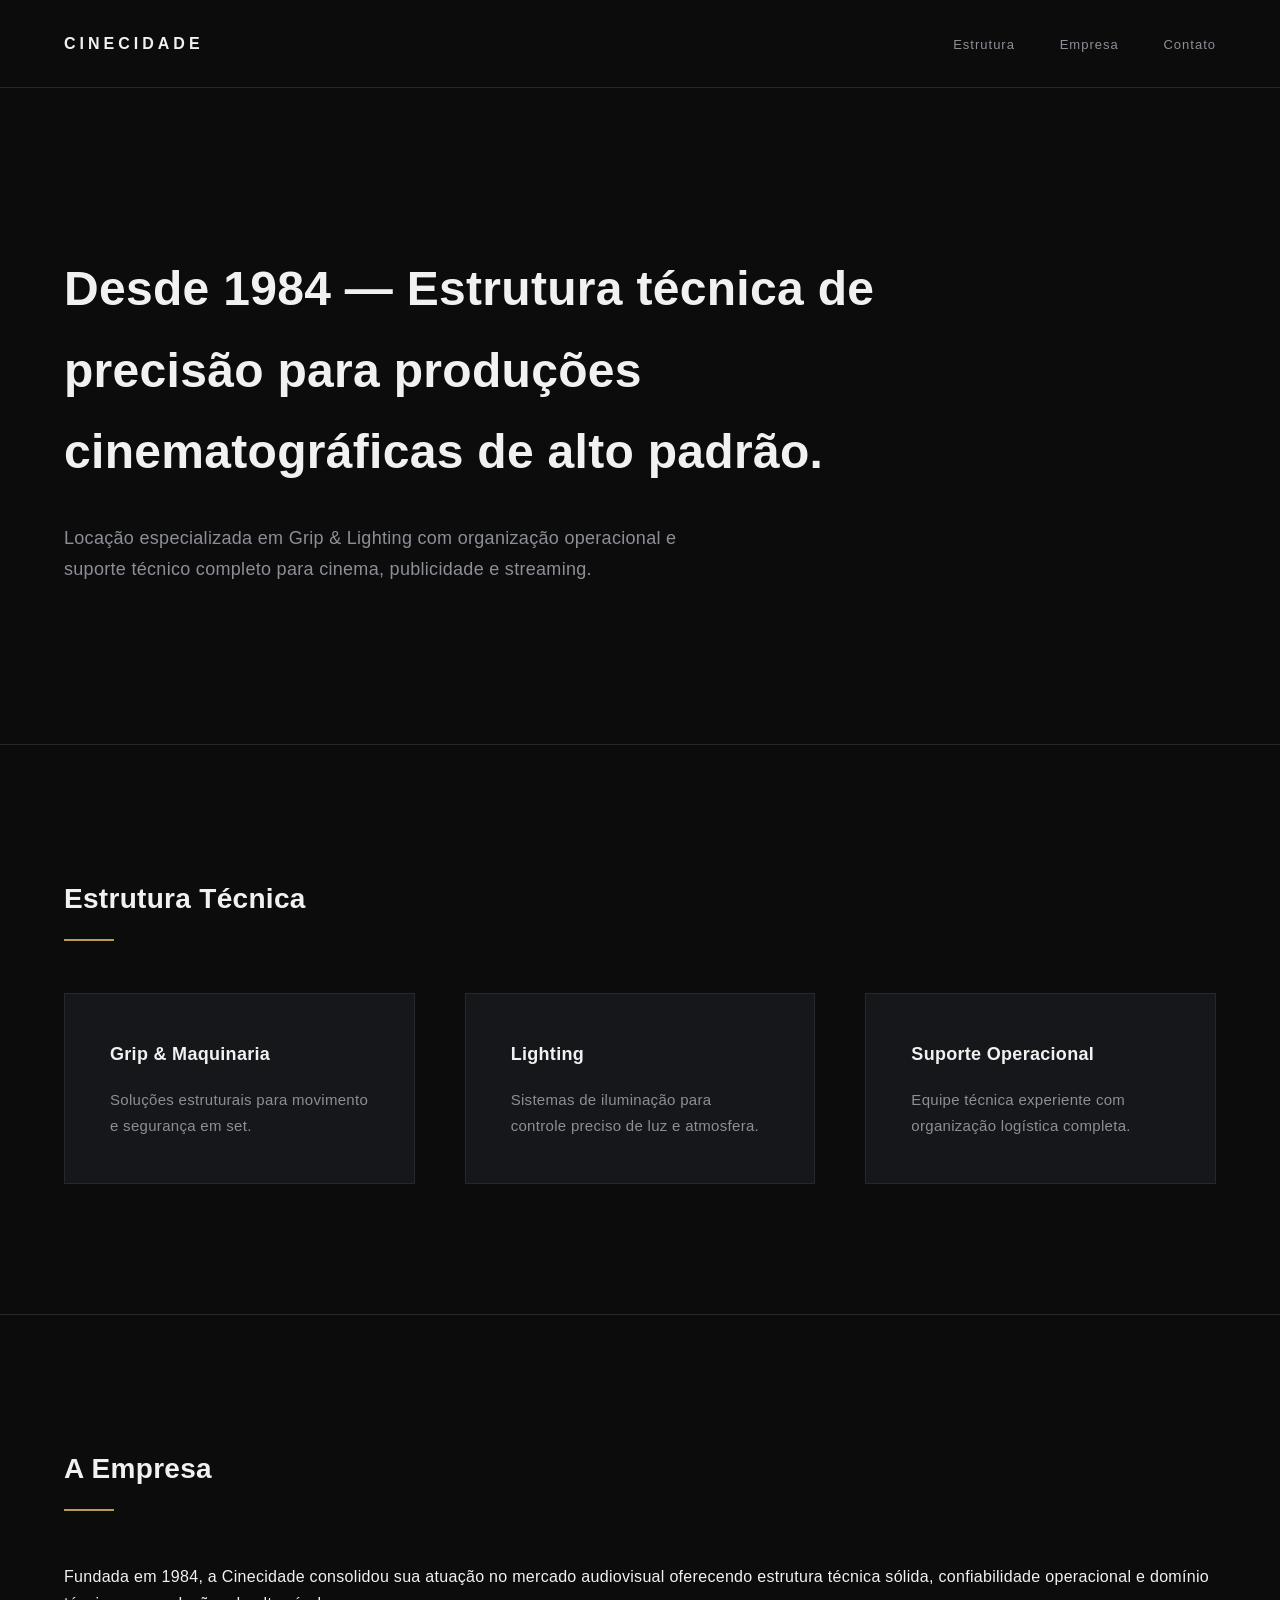
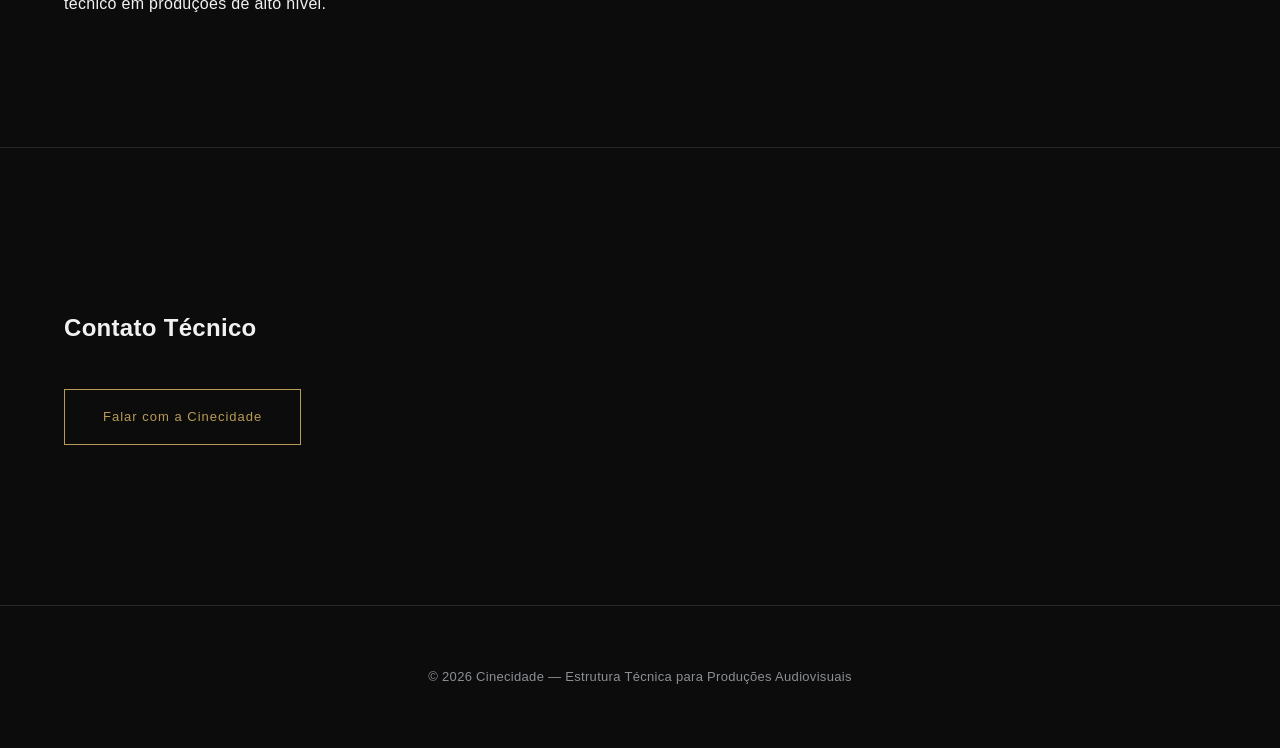
==== index.html @ c1cdcf71 "Update index.html" ====
<!DOCTYPE html>
<html lang="pt-br">
<head>
<meta charset="UTF-8">
<meta name="viewport" content="width=device-width, initial-scale=1.0">
<title>Cinecidade — Estrutura Técnica desde 1984</title>

<link href="https://fonts.googleapis.com/css2?family=Manrope:wght@300;400;600;700&display=swap" rel="stylesheet">
<link rel="stylesheet" href="assets/css/main.css">
</head>

<body>

<header class="header">
    <div class="container header-inner">
        <div class="logo">CINECIDADE</div>
        <nav class="nav">
            <a href="#estrutura">Estrutura</a>
            <a href="#empresa">Empresa</a>
            <a href="#contato">Contato</a>
        </nav>
    </div>
</header>

<section class="hero">
    <div class="container">
        <h1>
            Desde 1984 — Estrutura técnica de precisão
            para produções cinematográficas de alto padrão.
        </h1>
        <p>
            Locação especializada em Grip & Lighting com organização operacional
            e suporte técnico completo para cinema, publicidade e streaming.
        </p>
    </div>
</section>

<section id="estrutura" class="section">
    <div class="container">
        <h2 class="section-title">Estrutura Técnica</h2>

        <div class="grid">
            <div class="card">
                <h3>Grip & Maquinaria</h3>
                <p>Soluções estruturais para movimento e segurança em set.</p>
            </div>

            <div class="card">
                <h3>Lighting</h3>
                <p>Sistemas de iluminação para controle preciso de luz e atmosfera.</p>
            </div>

            <div class="card">
                <h3>Suporte Operacional</h3>
                <p>Equipe técnica experiente com organização logística completa.</p>
            </div>
        </div>
    </div>
</section>

<section id="empresa" class="section">
    <div class="container">
        <h2 class="section-title">A Empresa</h2>
        <p class="text-block">
            Fundada em 1984, a Cinecidade consolidou sua atuação no mercado audiovisual
            oferecendo estrutura técnica sólida, confiabilidade operacional e domínio
            técnico em produções de alto nível.
        </p>
    </div>
</section>

<section id="contato" class="section cta">
    <div class="container">
        <h2>Contato Técnico</h2>
        <a href="https://wa.me/5511971230331" target="_blank" class="button">
            Falar com a Cinecidade
        </a>
    </div>
</section>

<footer class="footer">
    <div class="container">
        © 2026 Cinecidade — Estrutura Técnica para Produções Audiovisuais
    </div>
</footer>

</body>
</html>
---- assets/css/main.css ----
:root{
    --black:#0c0c0d;
    --charcoal:#16171a;
    --graphite:#26282d;
    --white:#f1f1f1;
    --muted:#8c8f96;
    --accent:#b89c54;
}

*{
    margin:0;
    padding:0;
    box-sizing:border-box;
}

body{
    font-family: Arial, sans-serif;
    background:var(--black);
    color:var(--white);
    line-height:1.7;
    letter-spacing:0.3px;
}

.container{
    width:90%;
    max-width:1200px;
    margin:auto;
}

.header{
    border-bottom:1px solid var(--graphite);
    padding:30px 0;
    background:var(--black);
}

.header-inner{
    display:flex;
    justify-content:space-between;
    align-items:center;
}

.logo{
    font-weight:bold;
    letter-spacing:4px;
    font-size:16px;
}

.nav a{
    color:var(--muted);
    text-decoration:none;
    margin-left:40px;
    font-size:13px;
    letter-spacing:1px;
    transition:0.3s;
}

.nav a:hover{
    color:var(--white);
}

.hero{
    padding:160px 0;
    border-bottom:1px solid var(--graphite);
}

.hero h1{
    font-size:48px;
    font-weight:600;
    max-width:900px;
}

.hero p{
    margin-top:30px;
    color:var(--muted);
    font-size:18px;
    max-width:650px;
}

.section{
    padding:130px 0;
    border-bottom:1px solid var(--graphite);
}

.section-title{
    font-size:28px;
    font-weight:600;
    margin-bottom:70px;
    position:relative;
}

.section-title:after{
    content:"";
    width:50px;
    height:2px;
    background:var(--accent);
    position:absolute;
    bottom:-18px;
    left:0;
}

.grid{
    display:grid;
    gap:50px;
}

@media(min-width:900px){
    .grid{
        grid-template-columns:repeat(3,1fr);
    }
}

.card{
    background:var(--charcoal);
    padding:45px;
    border:1px solid var(--graphite);
    transition:0.3s;
}

.card:hover{
    border-color:var(--accent);
}

.card h3{
    margin-bottom:18px;
    font-size:18px;
}

.card p{
    color:var(--muted);
    font-size:15px;
}

.cta{
    padding:160px 0;
}

.button{
    display:inline-block;
    margin-top:40px;
    padding:16px 38px;
    border:1px solid var(--accent);
    color:var(--accent);
    text-decoration:none;
    font-size:13px;
    letter-spacing:1px;
    transition:0.3s;
}

.button:hover{
    background:var(--accent);
    color:#000;
}

.footer{
    padding:60px 0;
    text-align:center;
    color:var(--muted);
    font-size:13px;
}
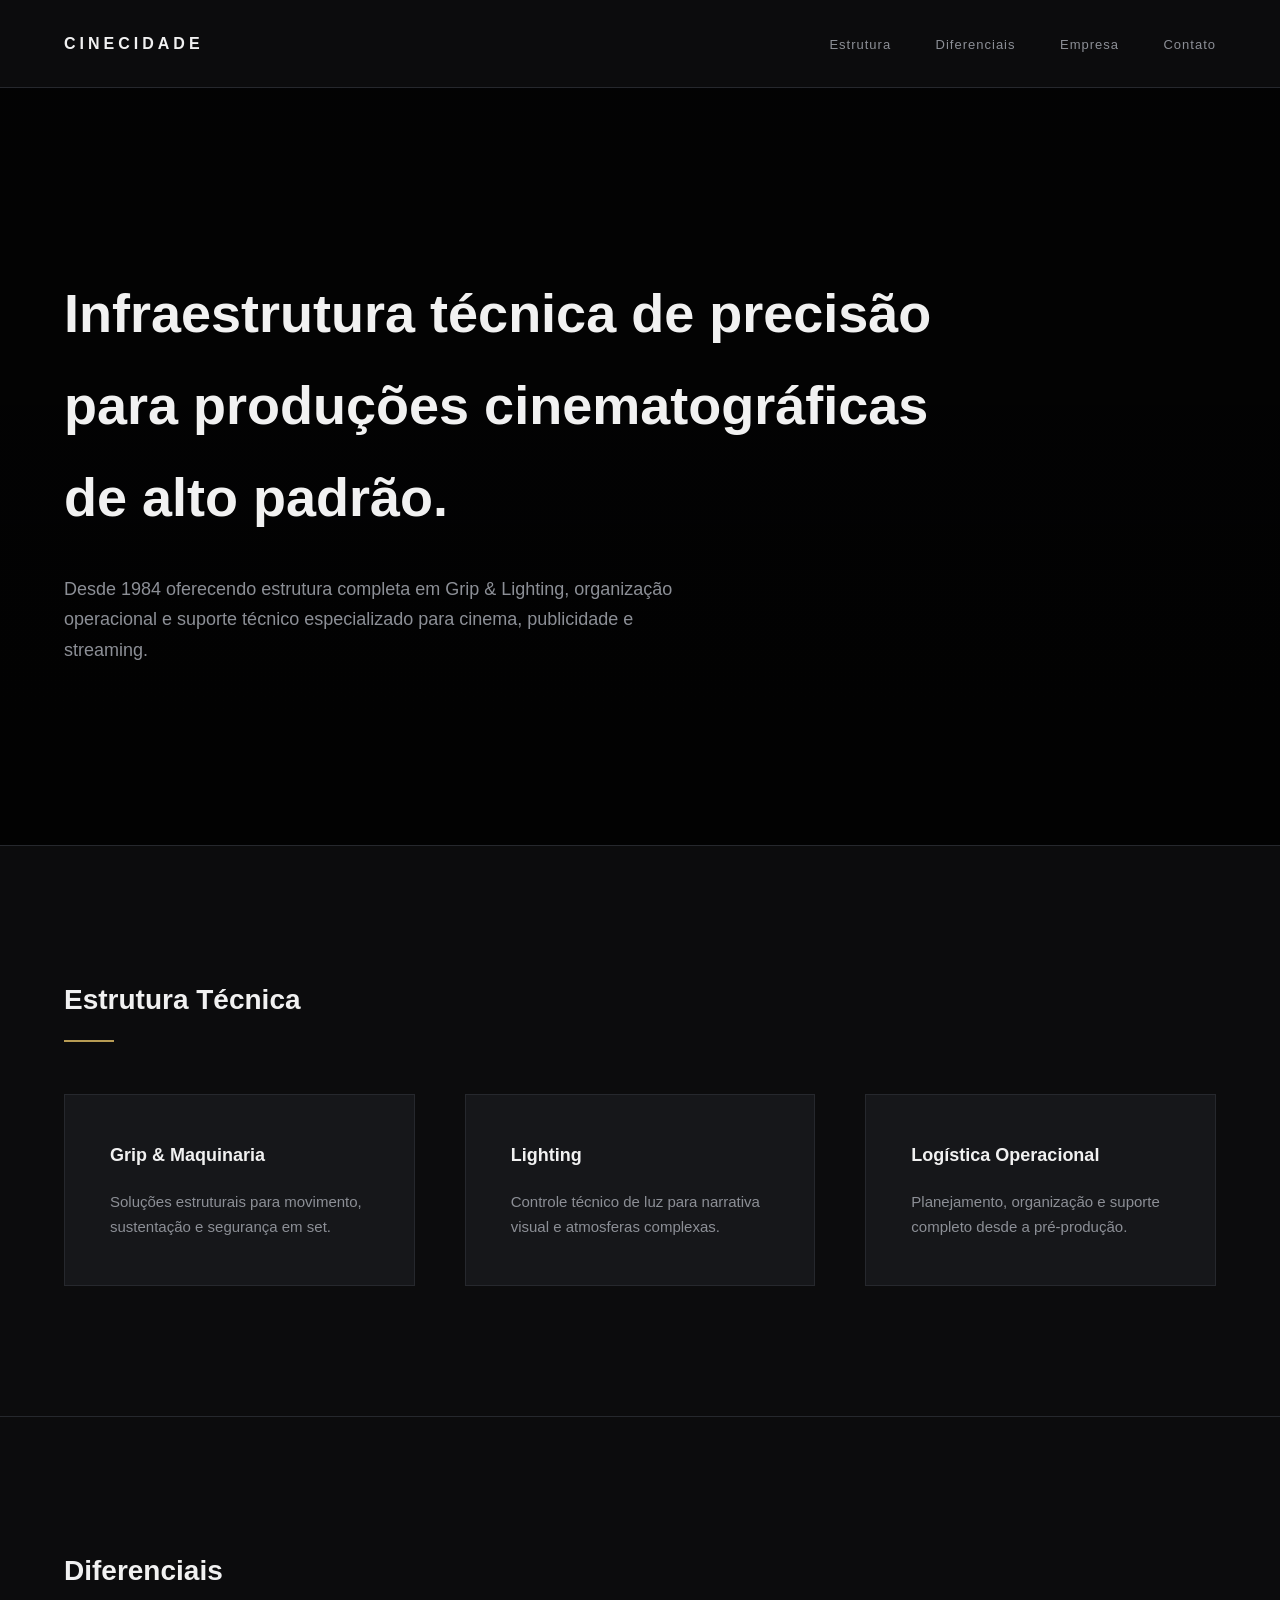
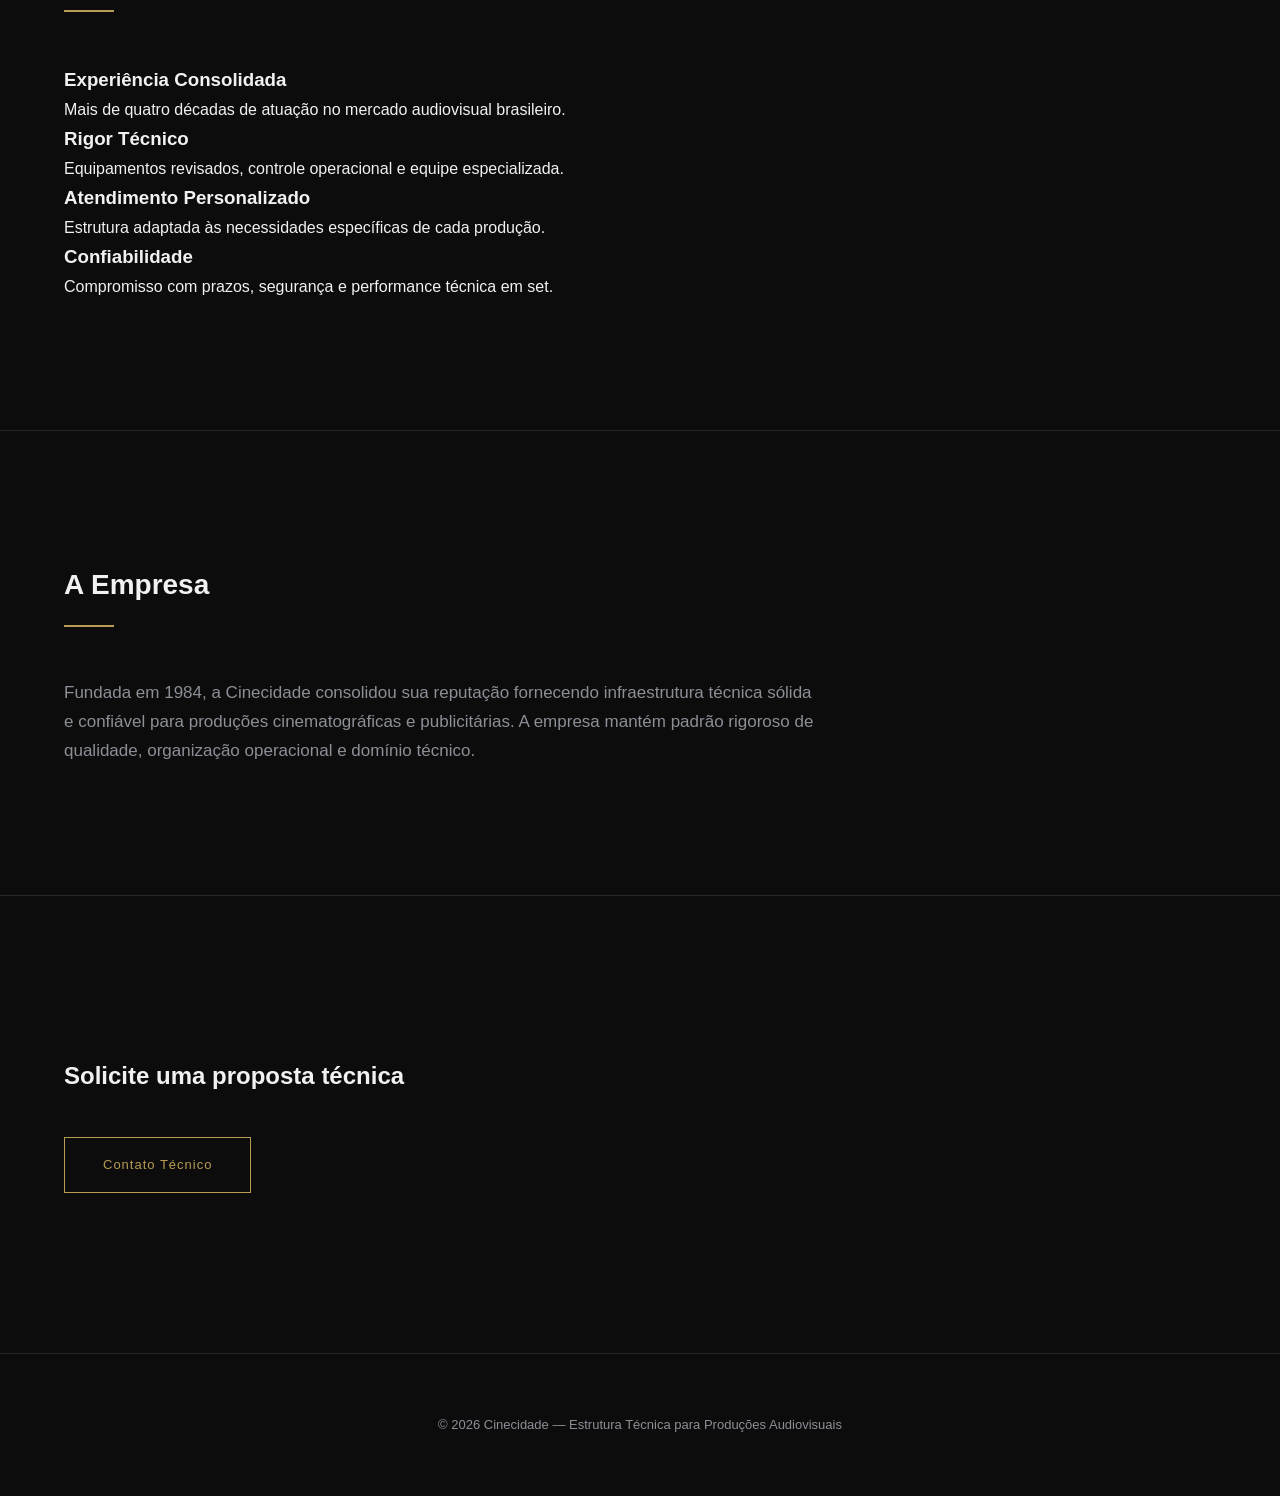
==== commit c8331622: "Update index.html" ====
--- a/index.html
+++ b/index.html
@@ -16,6 +16,7 @@
         <div class="logo">CINECIDADE</div>
         <nav class="nav">
             <a href="#estrutura">Estrutura</a>
+            <a href="#diferenciais">Diferenciais</a>
             <a href="#empresa">Empresa</a>
             <a href="#contato">Contato</a>
         </nav>
@@ -23,14 +24,16 @@
 </header>
 
 <section class="hero">
-    <div class="container">
+    <div class="container hero-content">
         <h1>
-            Desde 1984 — Estrutura técnica de precisão
-            para produções cinematográficas de alto padrão.
+            Infraestrutura técnica de precisão para
+            produções cinematográficas de alto padrão.
         </h1>
+
         <p>
-            Locação especializada em Grip & Lighting com organização operacional
-            e suporte técnico completo para cinema, publicidade e streaming.
+            Desde 1984 oferecendo estrutura completa em Grip & Lighting,
+            organização operacional e suporte técnico especializado
+            para cinema, publicidade e streaming.
         </p>
     </div>
 </section>
@@ -42,17 +45,45 @@
         <div class="grid">
             <div class="card">
                 <h3>Grip & Maquinaria</h3>
-                <p>Soluções estruturais para movimento e segurança em set.</p>
+                <p>Soluções estruturais para movimento, sustentação e segurança em set.</p>
             </div>
 
             <div class="card">
                 <h3>Lighting</h3>
-                <p>Sistemas de iluminação para controle preciso de luz e atmosfera.</p>
+                <p>Controle técnico de luz para narrativa visual e atmosferas complexas.</p>
             </div>
 
             <div class="card">
-                <h3>Suporte Operacional</h3>
-                <p>Equipe técnica experiente com organização logística completa.</p>
+                <h3>Logística Operacional</h3>
+                <p>Planejamento, organização e suporte completo desde a pré-produção.</p>
+            </div>
+        </div>
+    </div>
+</section>
+
+<section id="diferenciais" class="section dark-section">
+    <div class="container">
+        <h2 class="section-title">Diferenciais</h2>
+
+        <div class="grid-2">
+            <div>
+                <h3>Experiência Consolidada</h3>
+                <p>Mais de quatro décadas de atuação no mercado audiovisual brasileiro.</p>
+            </div>
+
+            <div>
+                <h3>Rigor Técnico</h3>
+                <p>Equipamentos revisados, controle operacional e equipe especializada.</p>
+            </div>
+
+            <div>
+                <h3>Atendimento Personalizado</h3>
+                <p>Estrutura adaptada às necessidades específicas de cada produção.</p>
+            </div>
+
+            <div>
+                <h3>Confiabilidade</h3>
+                <p>Compromisso com prazos, segurança e performance técnica em set.</p>
             </div>
         </div>
     </div>
@@ -61,19 +92,22 @@
 <section id="empresa" class="section">
     <div class="container">
         <h2 class="section-title">A Empresa</h2>
+
         <p class="text-block">
-            Fundada em 1984, a Cinecidade consolidou sua atuação no mercado audiovisual
-            oferecendo estrutura técnica sólida, confiabilidade operacional e domínio
-            técnico em produções de alto nível.
+            Fundada em 1984, a Cinecidade consolidou sua reputação
+            fornecendo infraestrutura técnica sólida e confiável
+            para produções cinematográficas e publicitárias.
+            A empresa mantém padrão rigoroso de qualidade,
+            organização operacional e domínio técnico.
         </p>
     </div>
 </section>
 
 <section id="contato" class="section cta">
     <div class="container">
-        <h2>Contato Técnico</h2>
+        <h2>Solicite uma proposta técnica</h2>
         <a href="https://wa.me/5511971230331" target="_blank" class="button">
-            Falar com a Cinecidade
+            Contato Técnico
         </a>
     </div>
 </section>
--- a/assets/css/main.css
+++ b/assets/css/main.css
@@ -14,11 +14,10 @@
 }
 
 body{
-    font-family: Arial, sans-serif;
+    font-family: 'Manrope', sans-serif;
     background:var(--black);
     color:var(--white);
     line-height:1.7;
-    letter-spacing:0.3px;
 }
 
 .container{
@@ -30,7 +29,6 @@
 .header{
     border-bottom:1px solid var(--graphite);
     padding:30px 0;
-    background:var(--black);
 }
 
 .header-inner{
@@ -40,7 +38,7 @@
 }
 
 .logo{
-    font-weight:bold;
+    font-weight:700;
     letter-spacing:4px;
     font-size:16px;
 }
@@ -59,12 +57,13 @@
 }
 
 .hero{
-    padding:160px 0;
+    padding:180px 0;
     border-bottom:1px solid var(--graphite);
+    background: linear-gradient(rgba(0,0,0,0.75), rgba(0,0,0,0.85));
 }
 
 .hero h1{
-    font-size:48px;
+    font-size:54px;
     font-weight:600;
     max-width:900px;
 }
@@ -130,6 +129,12 @@
     font-size:15px;
 }
 
+.text-block{
+    max-width:750px;
+    font-size:17px;
+    color:var(--muted);
+}
+
 .cta{
     padding:160px 0;
 }
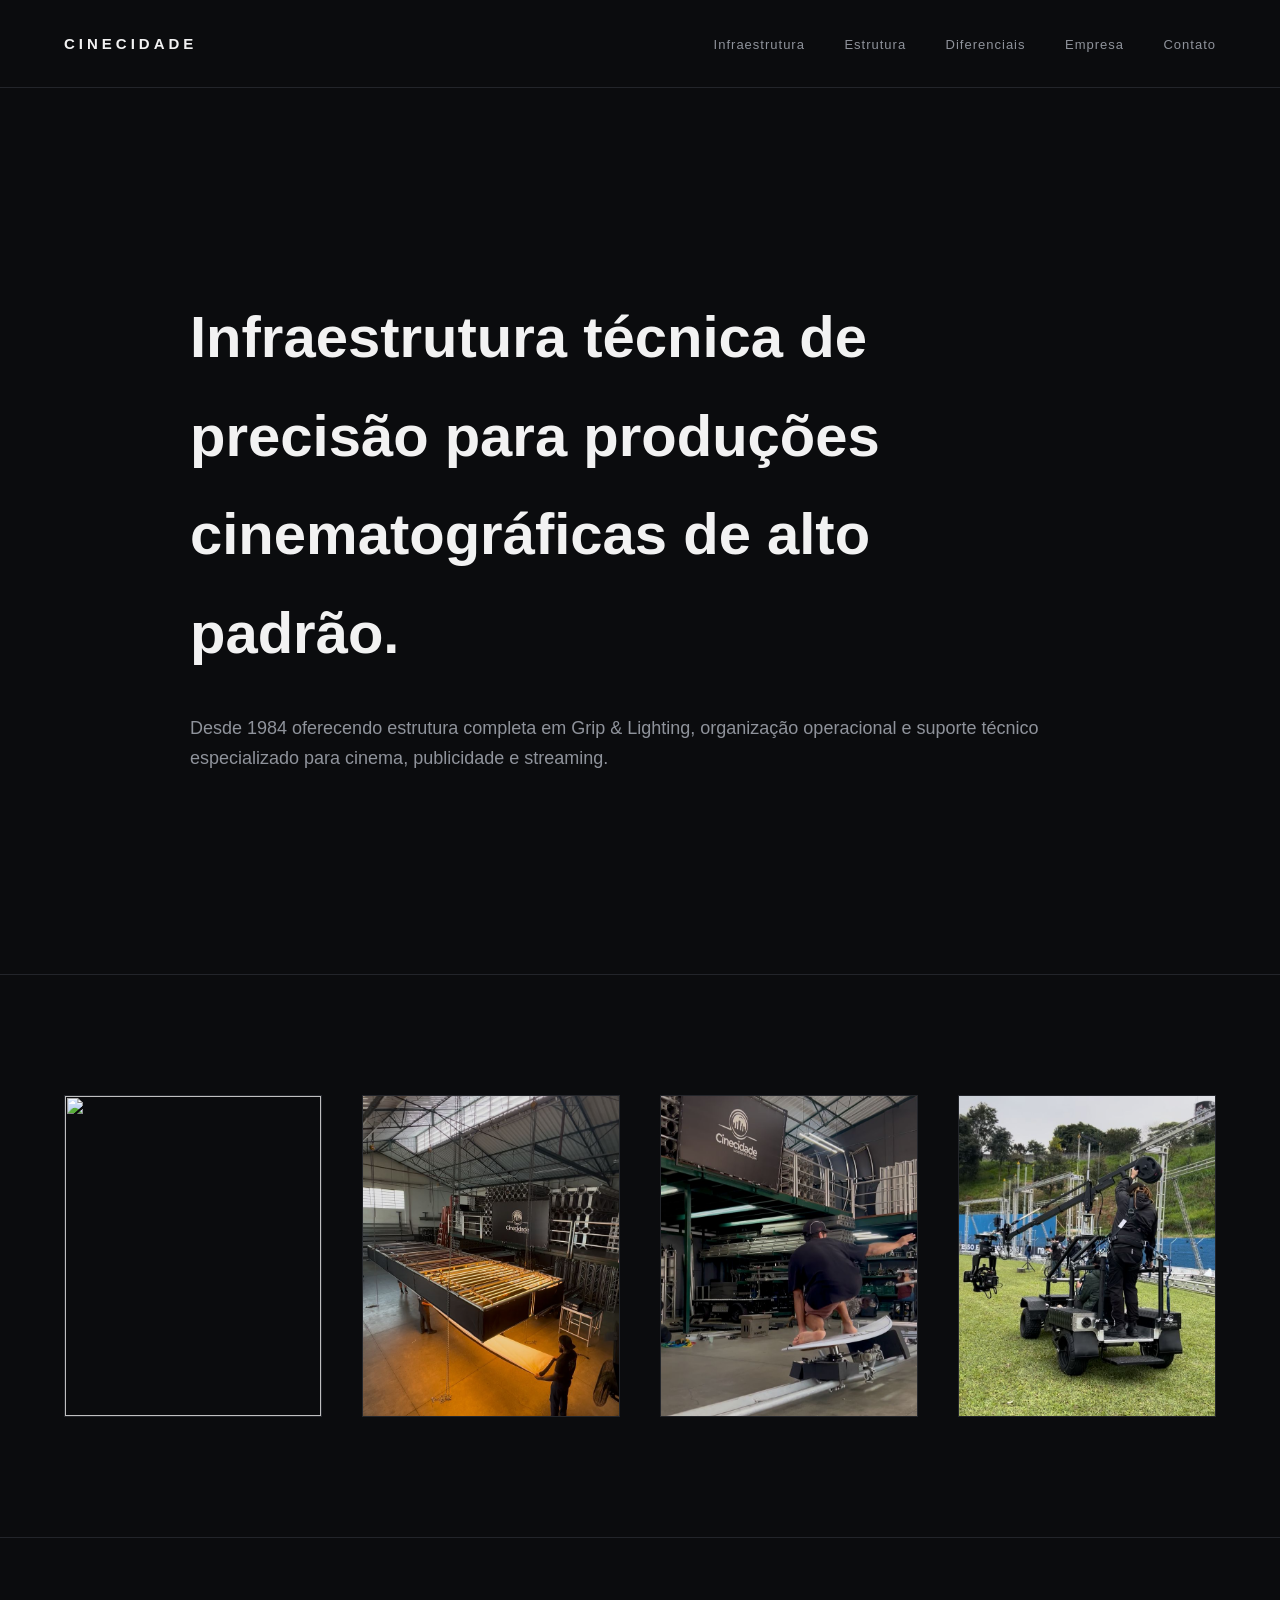
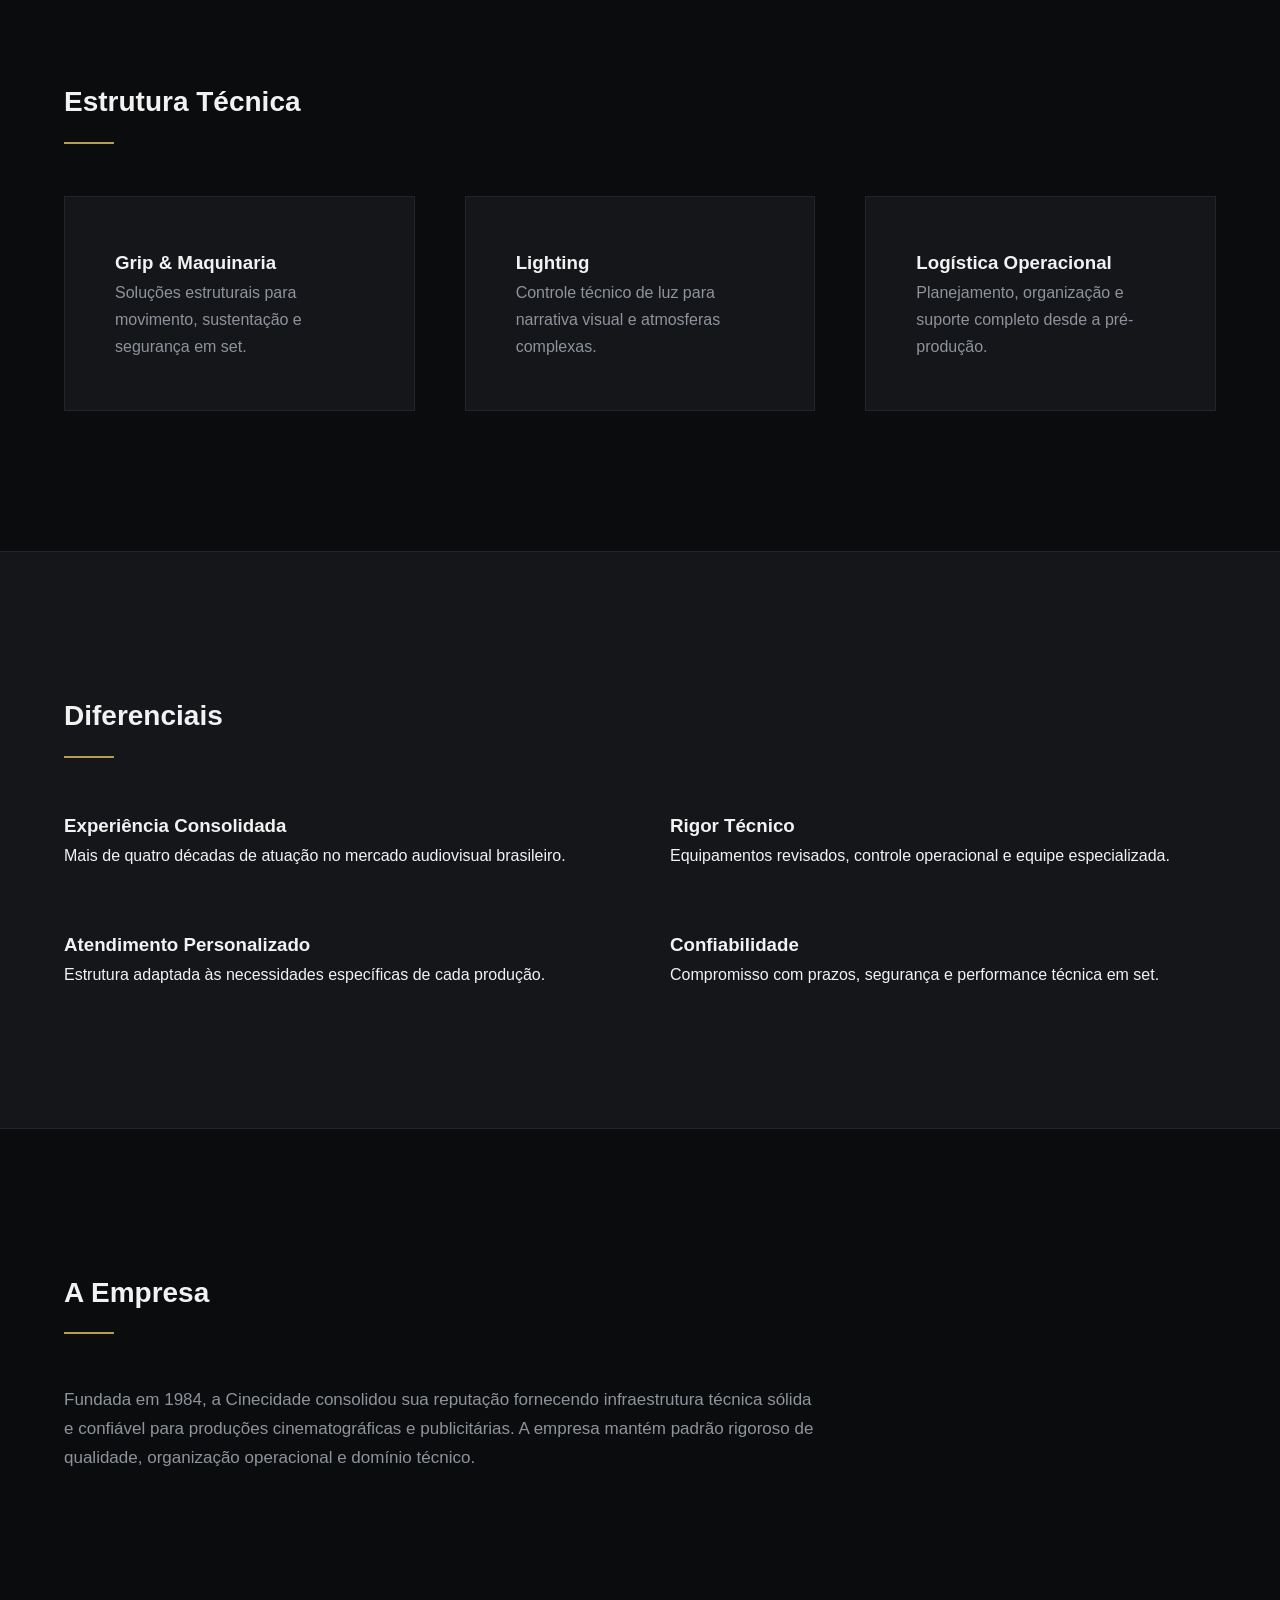
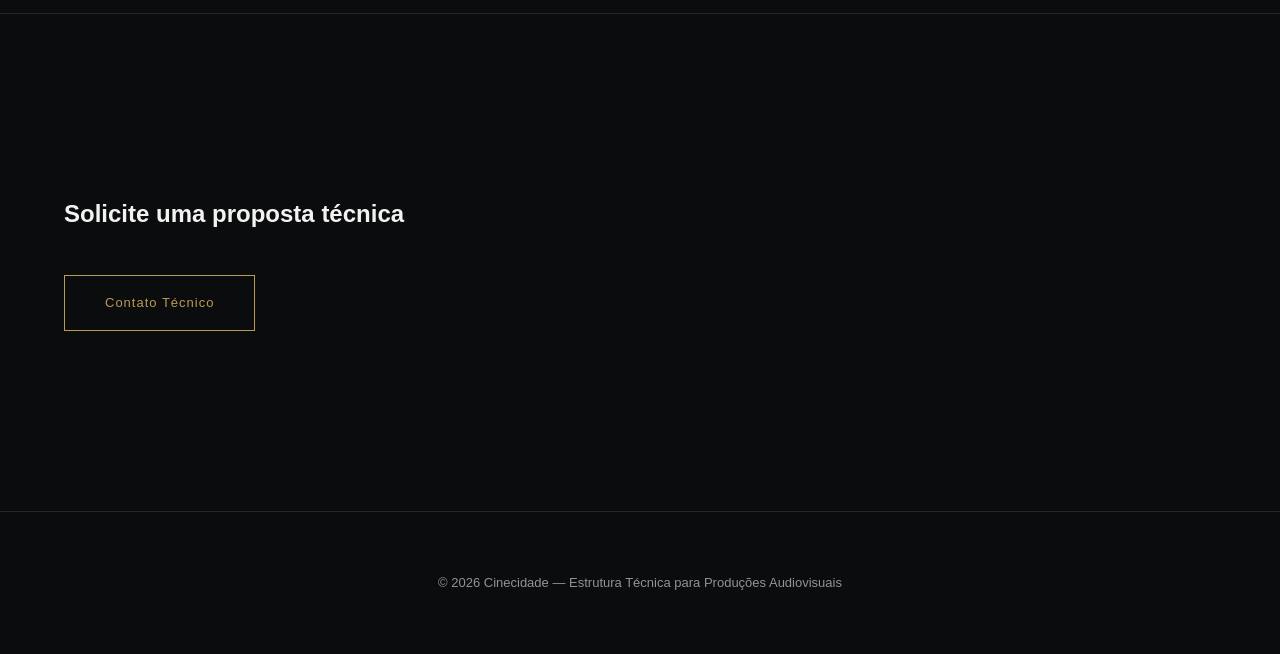
==== commit 12c2dc13: "Update index.html" ====
--- a/index.html
+++ b/index.html
@@ -15,6 +15,7 @@
     <div class="container header-inner">
         <div class="logo">CINECIDADE</div>
         <nav class="nav">
+            <a href="#infraestrutura">Infraestrutura</a>
             <a href="#estrutura">Estrutura</a>
             <a href="#diferenciais">Diferenciais</a>
             <a href="#empresa">Empresa</a>
@@ -35,6 +36,28 @@
             organização operacional e suporte técnico especializado
             para cinema, publicidade e streaming.
         </p>
+    </div>
+</section>
+
+<section id="infraestrutura" class="image-section">
+    <div class="container image-grid">
+
+        <div class="image-card">
+            <img src="assets/images/projeto-01.jpg" alt="">
+        </div>
+
+        <div class="image-card">
+            <img src="assets/images/projeto-02.jpg" alt="">
+        </div>
+
+        <div class="image-card">
+            <img src="assets/images/projeto-03.jpg" alt="">
+        </div>
+
+        <div class="image-card">
+            <img src="assets/images/projeto-04.jpg" alt="">
+        </div>
+
     </div>
 </section>
 
--- a/assets/css/main.css
+++ b/assets/css/main.css
@@ -1,9 +1,9 @@
 :root{
-    --black:#0c0c0d;
-    --charcoal:#16171a;
-    --graphite:#26282d;
-    --white:#f1f1f1;
-    --muted:#8c8f96;
+    --black:#0b0c0e;
+    --charcoal:#14161a;
+    --graphite:#23252a;
+    --white:#f2f2f2;
+    --muted:#8f939b;
     --accent:#b89c54;
 }
 
@@ -22,9 +22,11 @@
 
 .container{
     width:90%;
-    max-width:1200px;
+    max-width:1300px;
     margin:auto;
 }
+
+/* HEADER */
 
 .header{
     border-bottom:1px solid var(--graphite);
@@ -40,13 +42,13 @@
 .logo{
     font-weight:700;
     letter-spacing:4px;
-    font-size:16px;
+    font-size:15px;
 }
 
 .nav a{
     color:var(--muted);
     text-decoration:none;
-    margin-left:40px;
+    margin-left:35px;
     font-size:13px;
     letter-spacing:1px;
     transition:0.3s;
@@ -56,28 +58,72 @@
     color:var(--white);
 }
 
+/* HERO */
+
 .hero{
-    padding:180px 0;
-    border-bottom:1px solid var(--graphite);
-    background: linear-gradient(rgba(0,0,0,0.75), rgba(0,0,0,0.85));
+    padding:200px 0;
+    border-bottom:1px solid var(--graphite);
+}
+
+.hero-content{
+    max-width:900px;
 }
 
 .hero h1{
-    font-size:54px;
+    font-size:58px;
     font-weight:600;
-    max-width:900px;
 }
 
 .hero p{
     margin-top:30px;
     color:var(--muted);
     font-size:18px;
-    max-width:650px;
-}
+}
+
+/* IMAGENS */
+
+.image-section{
+    padding:120px 0;
+    border-bottom:1px solid var(--graphite);
+}
+
+.image-grid{
+    display:grid;
+    gap:40px;
+}
+
+@media(min-width:900px){
+    .image-grid{
+        grid-template-columns:repeat(4,1fr);
+    }
+}
+
+.image-card{
+    overflow:hidden;
+    border:1px solid var(--graphite);
+    aspect-ratio:4 / 5;
+}
+
+.image-card img{
+    width:100%;
+    height:100%;
+    object-fit:cover;
+    transition:0.5s;
+}
+
+.image-card:hover img{
+    transform:scale(1.03);
+}
+
+/* SEÇÕES */
 
 .section{
-    padding:130px 0;
-    border-bottom:1px solid var(--graphite);
+    padding:140px 0;
+    border-bottom:1px solid var(--graphite);
+}
+
+.dark-section{
+    background:var(--charcoal);
 }
 
 .section-title{
@@ -108,9 +154,20 @@
     }
 }
 
+.grid-2{
+    display:grid;
+    gap:60px;
+}
+
+@media(min-width:900px){
+    .grid-2{
+        grid-template-columns:repeat(2,1fr);
+    }
+}
+
 .card{
     background:var(--charcoal);
-    padding:45px;
+    padding:50px;
     border:1px solid var(--graphite);
     transition:0.3s;
 }
@@ -119,14 +176,8 @@
     border-color:var(--accent);
 }
 
-.card h3{
-    margin-bottom:18px;
-    font-size:18px;
-}
-
 .card p{
     color:var(--muted);
-    font-size:15px;
 }
 
 .text-block{
@@ -136,13 +187,13 @@
 }
 
 .cta{
-    padding:160px 0;
+    padding:180px 0;
 }
 
 .button{
     display:inline-block;
     margin-top:40px;
-    padding:16px 38px;
+    padding:16px 40px;
     border:1px solid var(--accent);
     color:var(--accent);
     text-decoration:none;
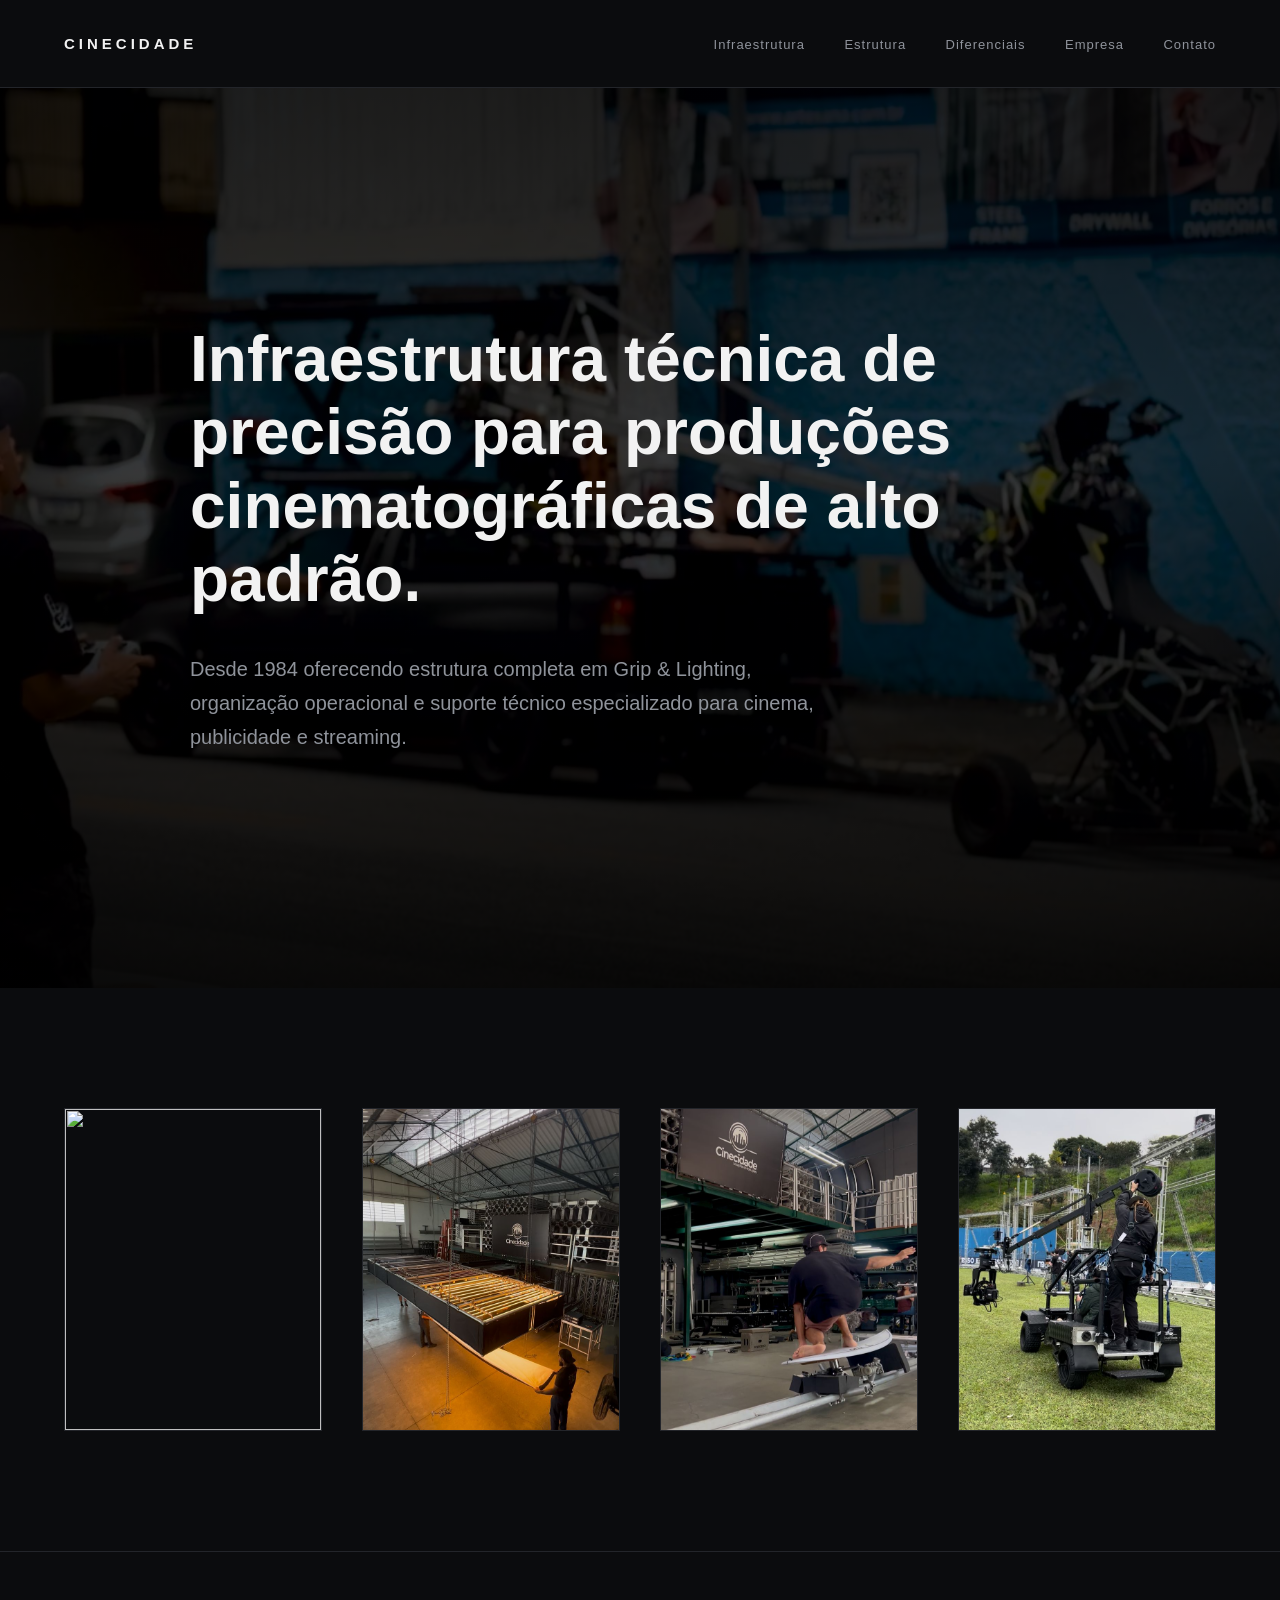
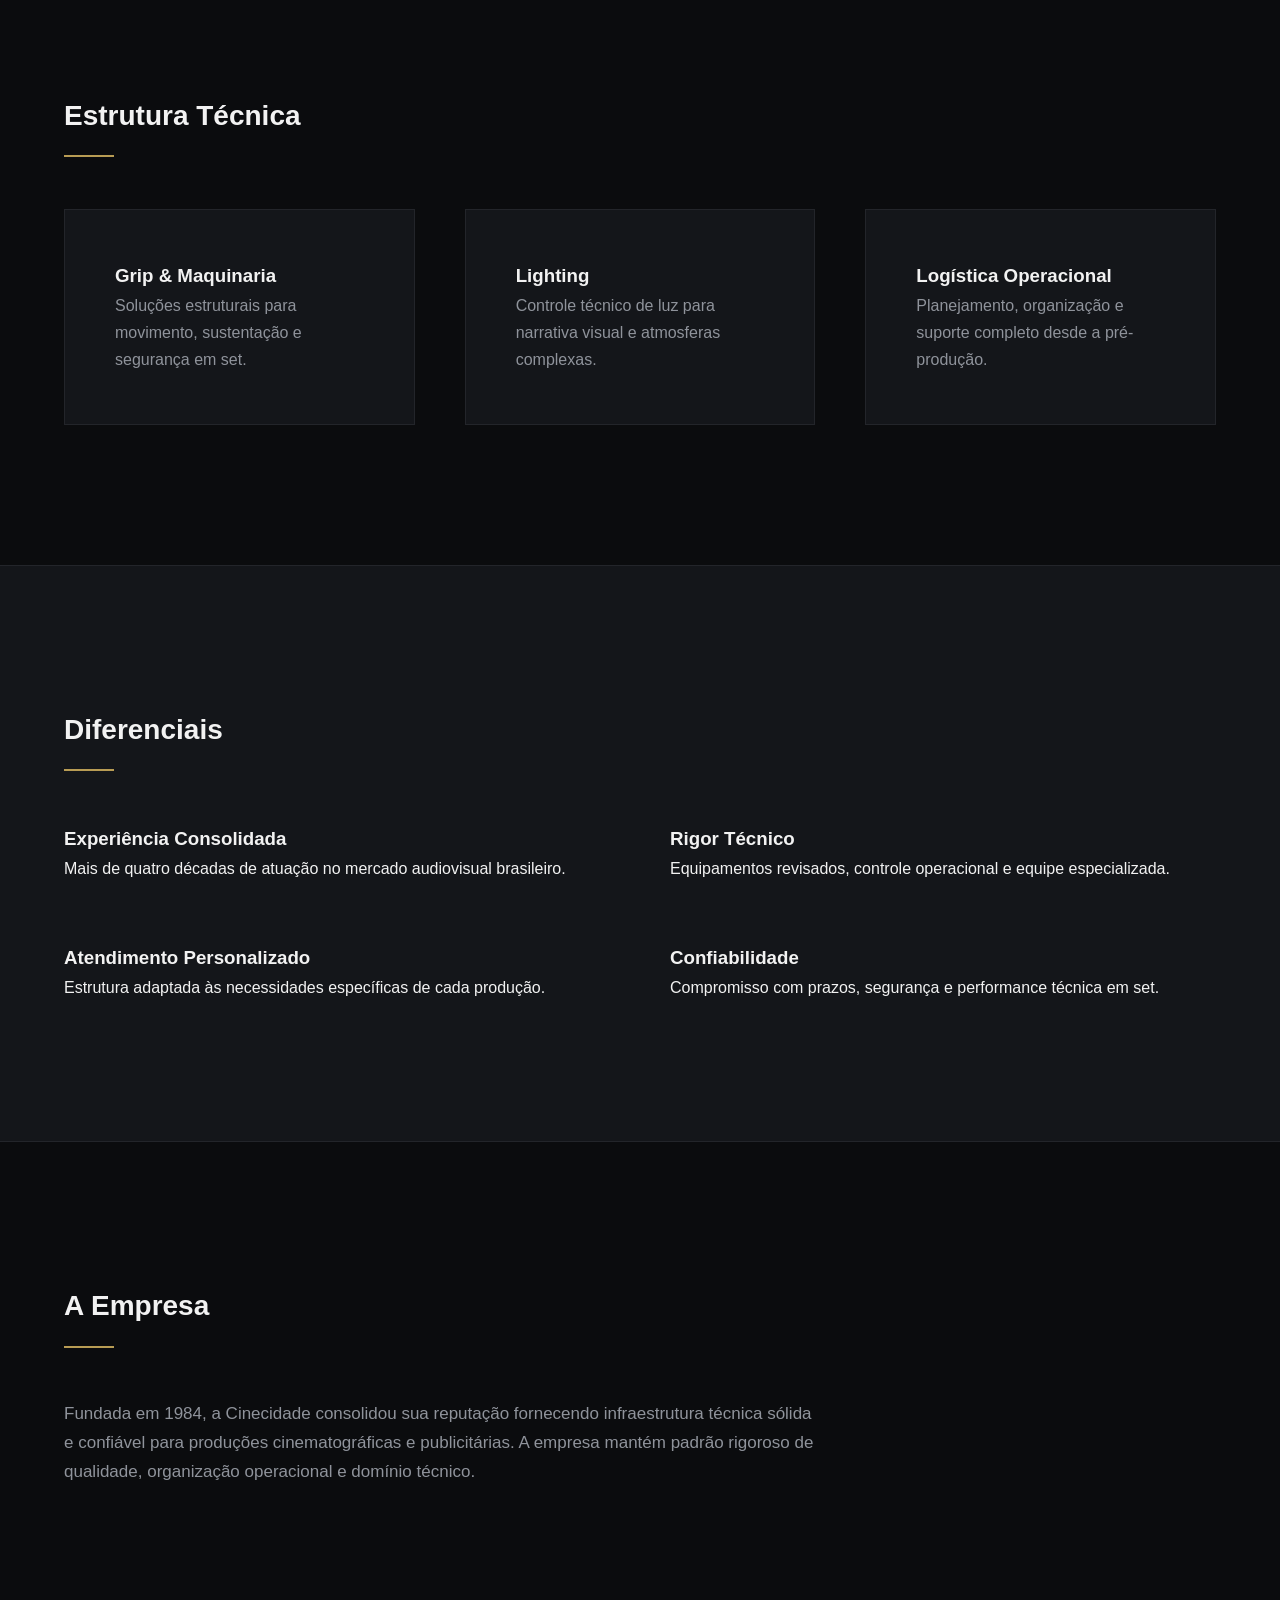
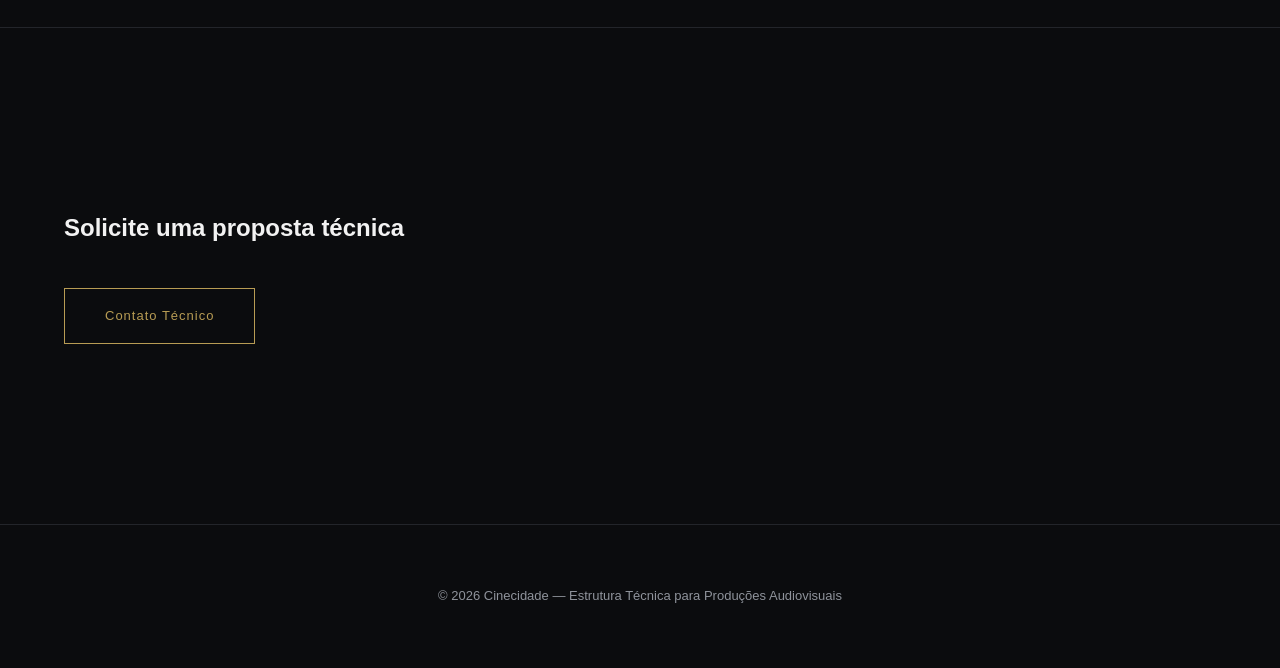
==== commit 882588ab: "Update index.html" ====
--- a/index.html
+++ b/index.html
@@ -25,6 +25,8 @@
 </header>
 
 <section class="hero">
+    <div class="hero-overlay"></div>
+
     <div class="container hero-content">
         <h1>
             Infraestrutura técnica de precisão para
--- a/assets/css/main.css
+++ b/assets/css/main.css
@@ -26,8 +26,6 @@
     margin:auto;
 }
 
-/* HEADER */
-
 .header{
     border-bottom:1px solid var(--graphite);
     padding:30px 0;
@@ -58,29 +56,43 @@
     color:var(--white);
 }
 
-/* HERO */
-
 .hero{
-    padding:200px 0;
-    border-bottom:1px solid var(--graphite);
+    position:relative;
+    height:100vh;
+    display:flex;
+    align-items:center;
+    background:url("../images/hero-bg.jpg") center center / cover no-repeat;
+}
+
+.hero-overlay{
+    position:absolute;
+    inset:0;
+    background:linear-gradient(
+        to bottom,
+        rgba(0,0,0,0.85) 0%,
+        rgba(0,0,0,0.75) 40%,
+        rgba(0,0,0,0.95) 100%
+    );
 }
 
 .hero-content{
+    position:relative;
     max-width:900px;
+    z-index:2;
 }
 
 .hero h1{
-    font-size:58px;
+    font-size:64px;
     font-weight:600;
+    line-height:1.15;
 }
 
 .hero p{
-    margin-top:30px;
-    color:var(--muted);
-    font-size:18px;
-}
-
-/* IMAGENS */
+    margin-top:35px;
+    color:var(--muted);
+    font-size:20px;
+    max-width:650px;
+}
 
 .image-section{
     padding:120px 0;
@@ -114,8 +126,6 @@
 .image-card:hover img{
     transform:scale(1.03);
 }
-
-/* SEÇÕES */
 
 .section{
     padding:140px 0;
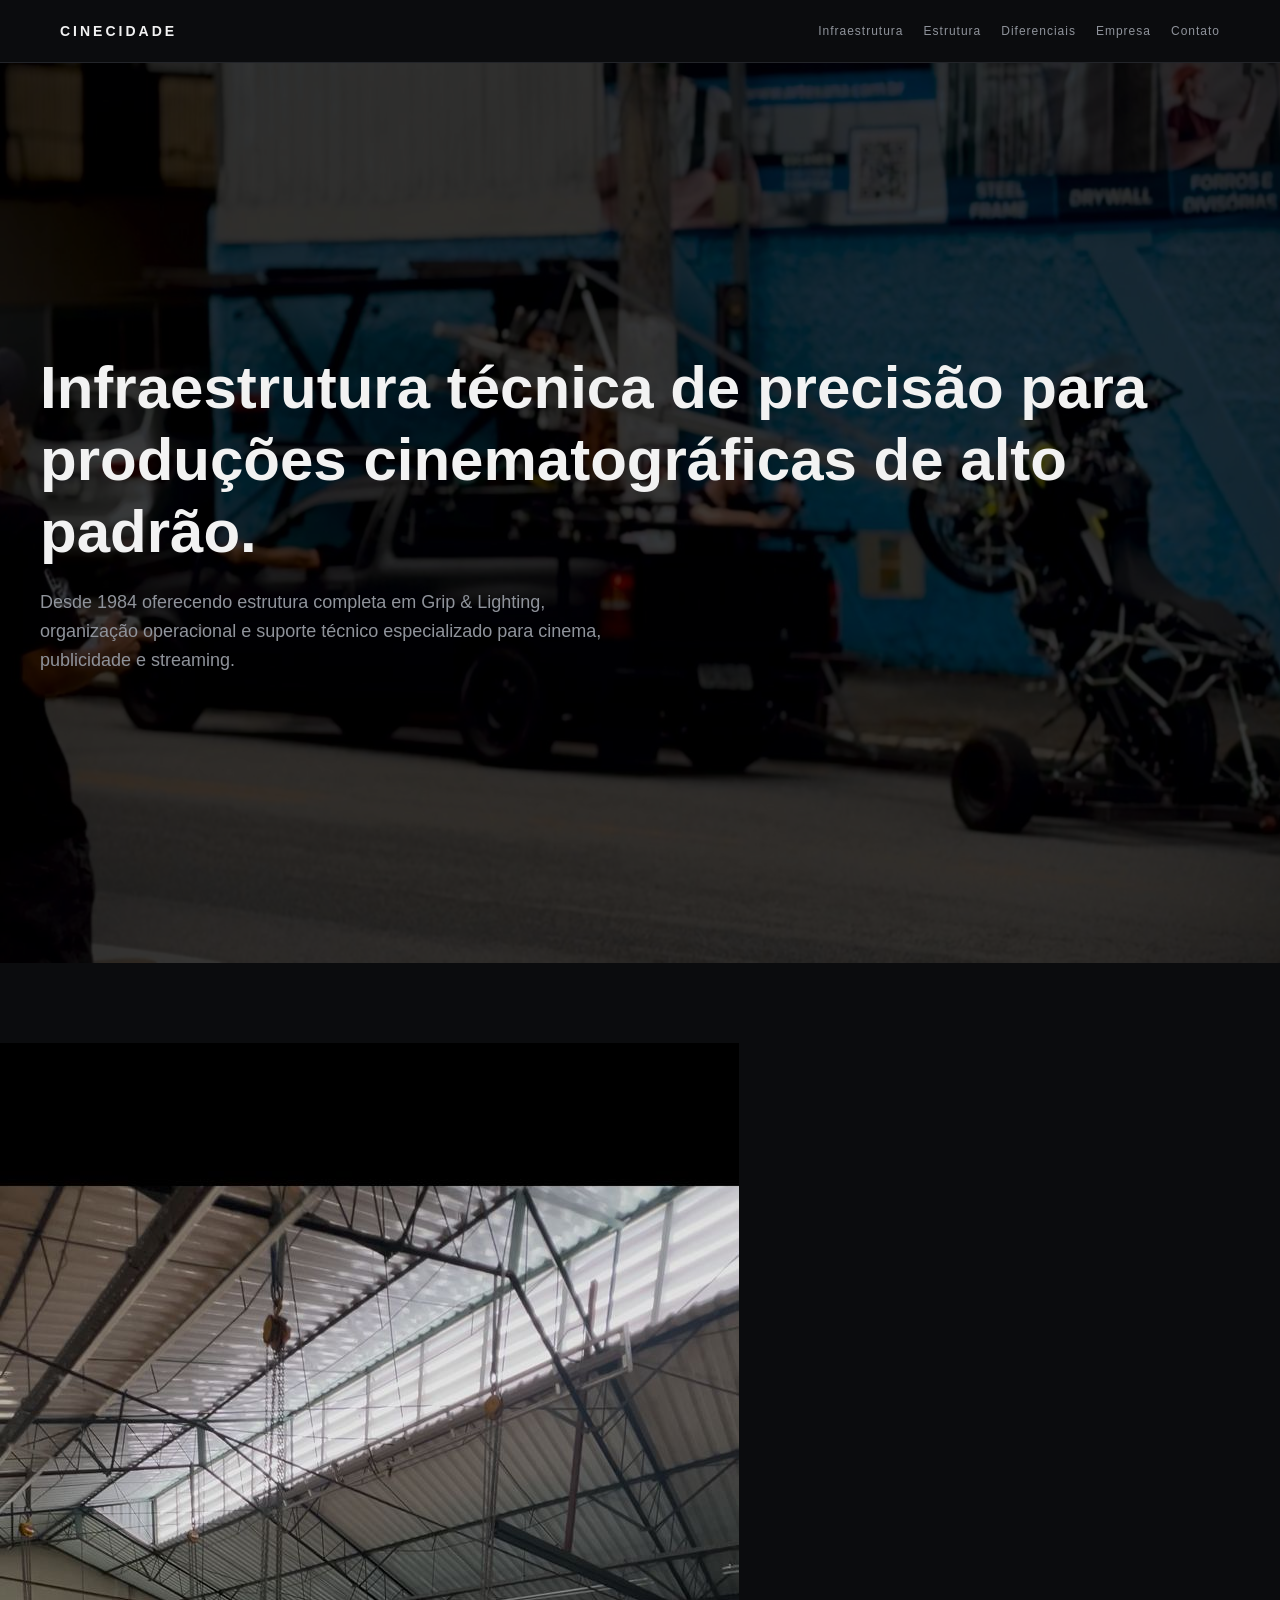
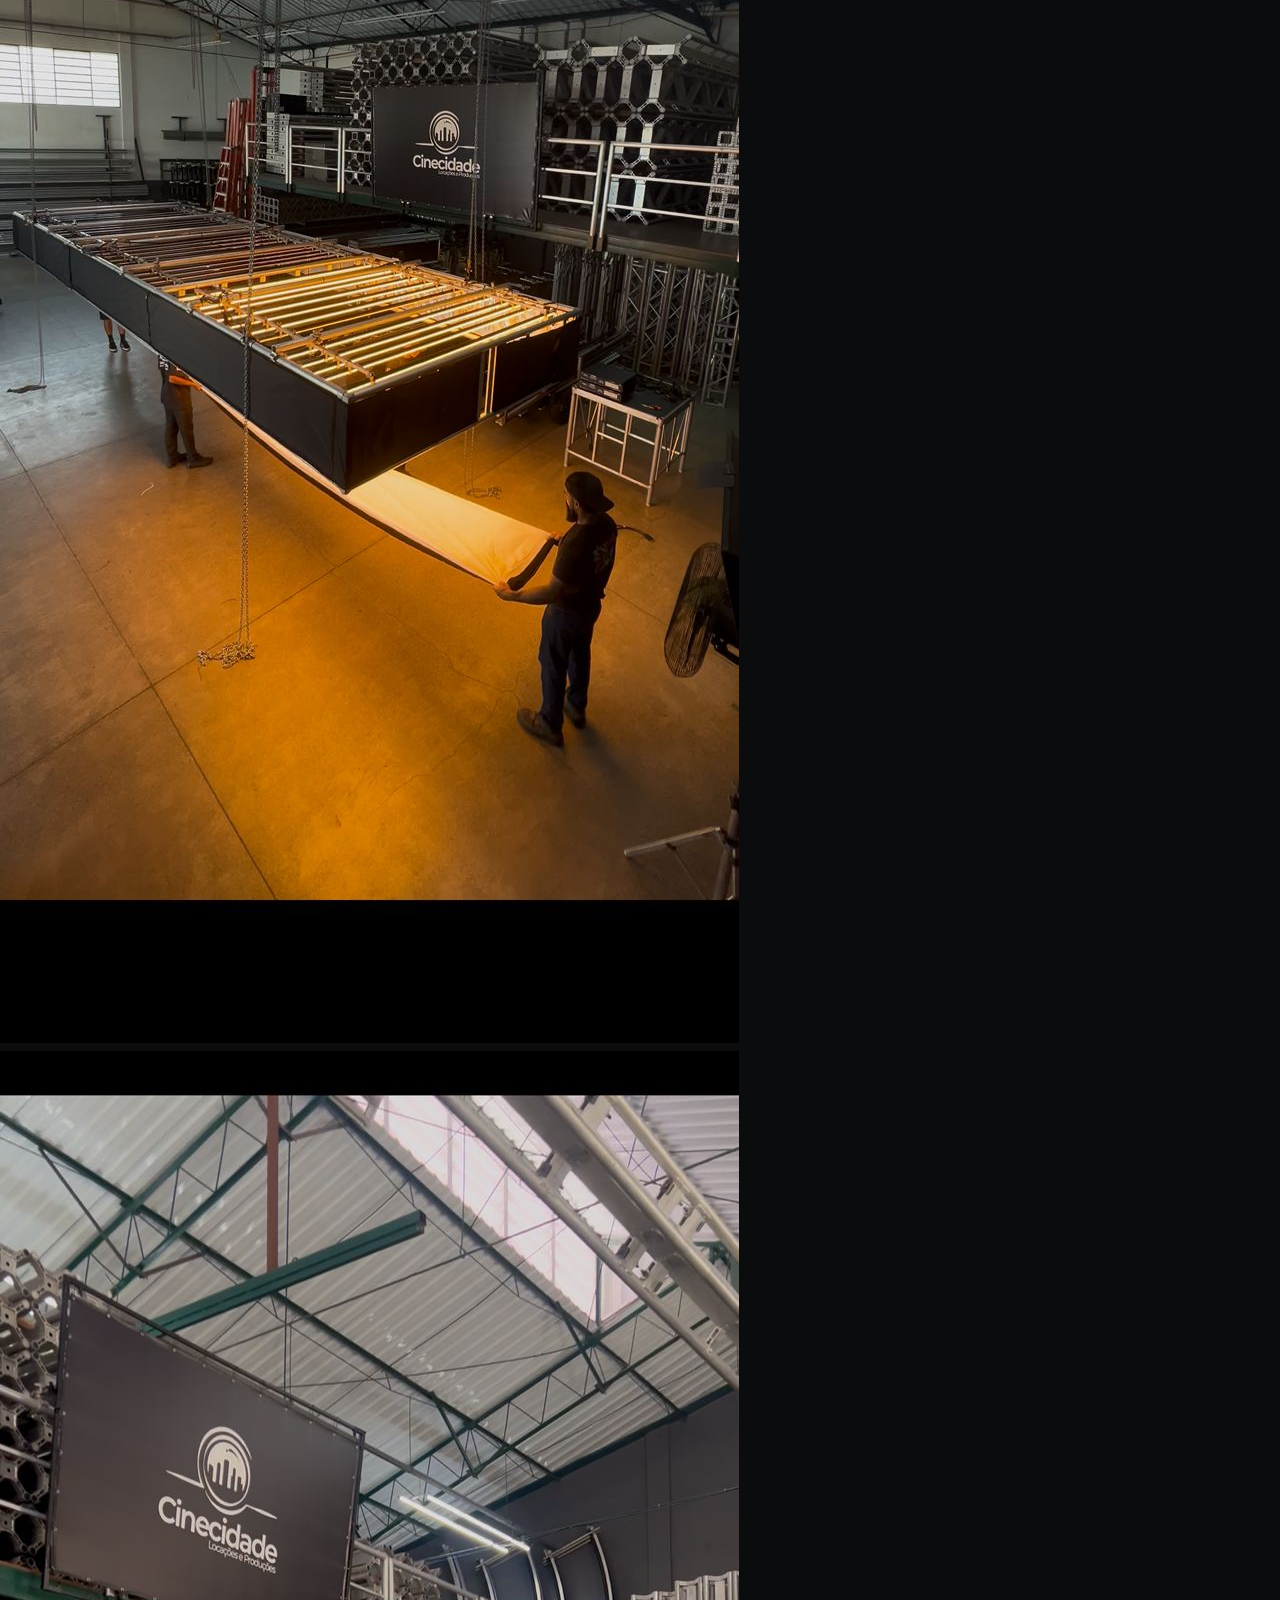
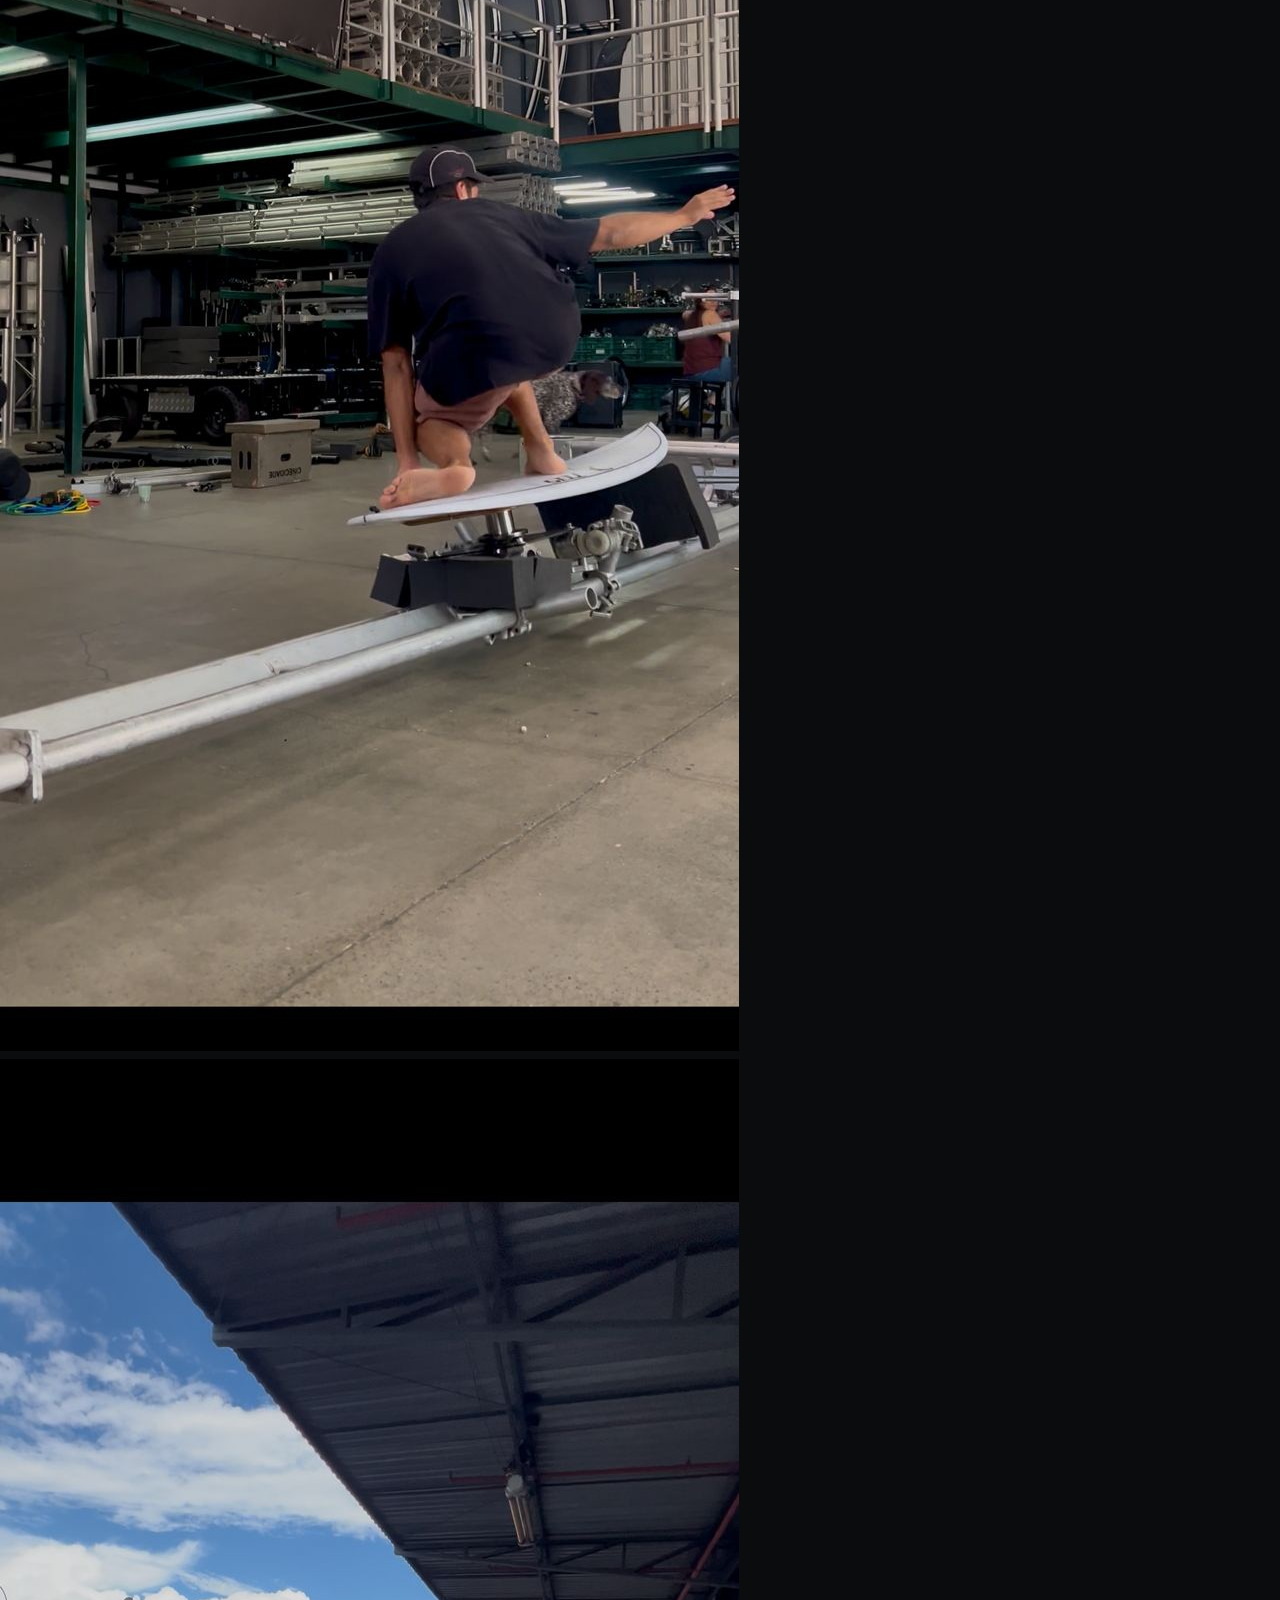
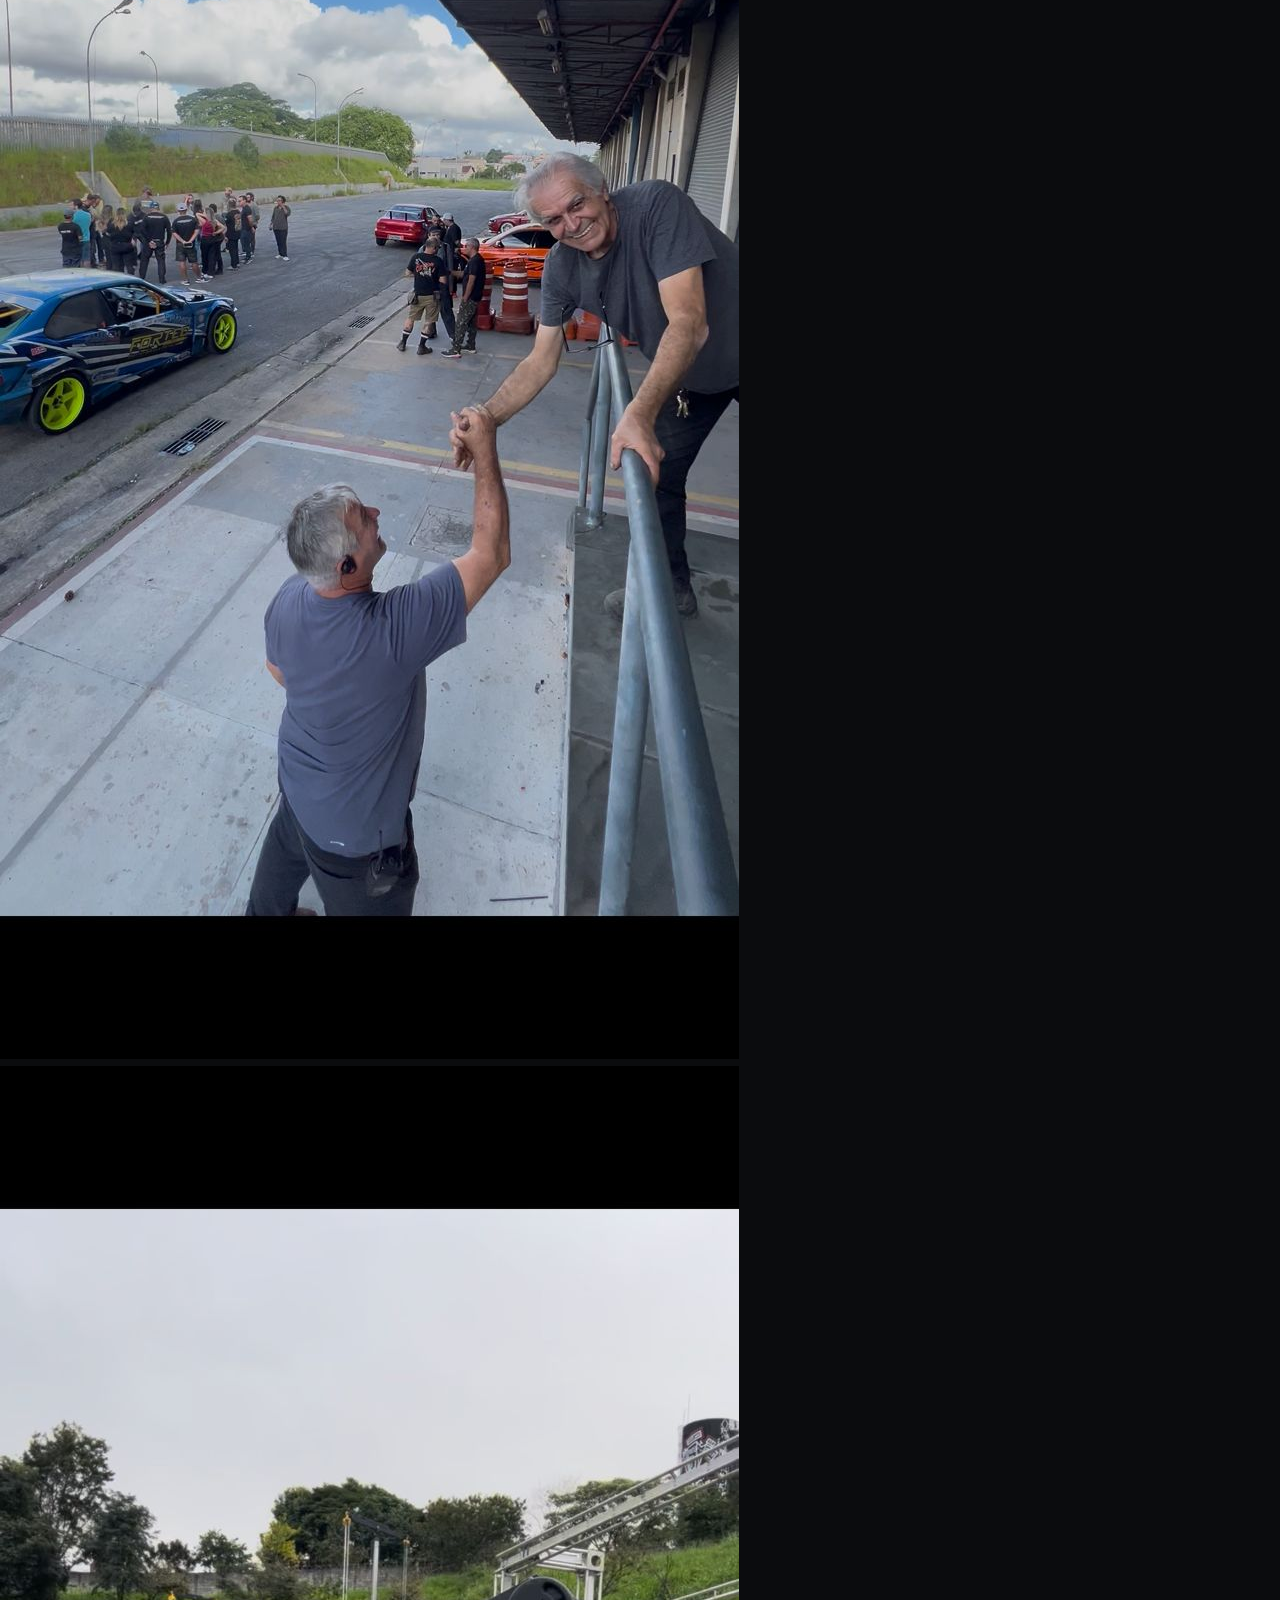
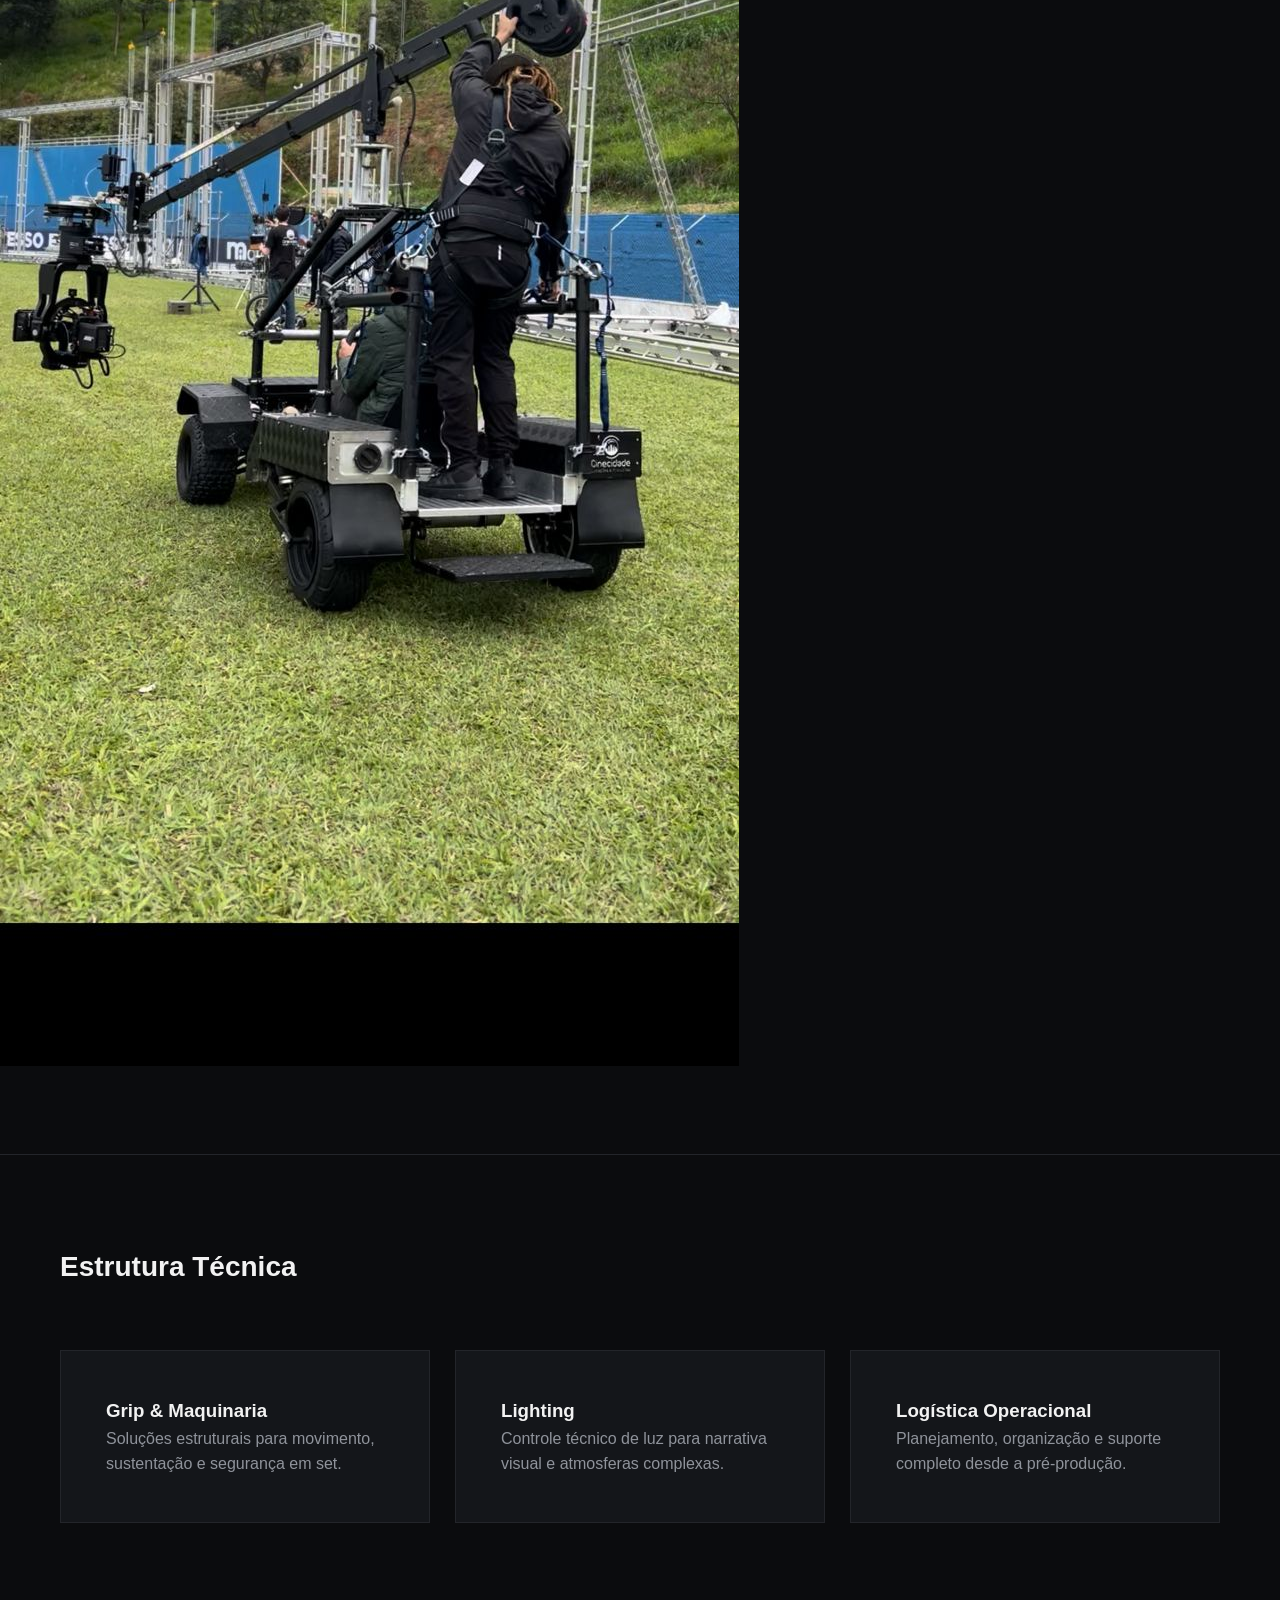
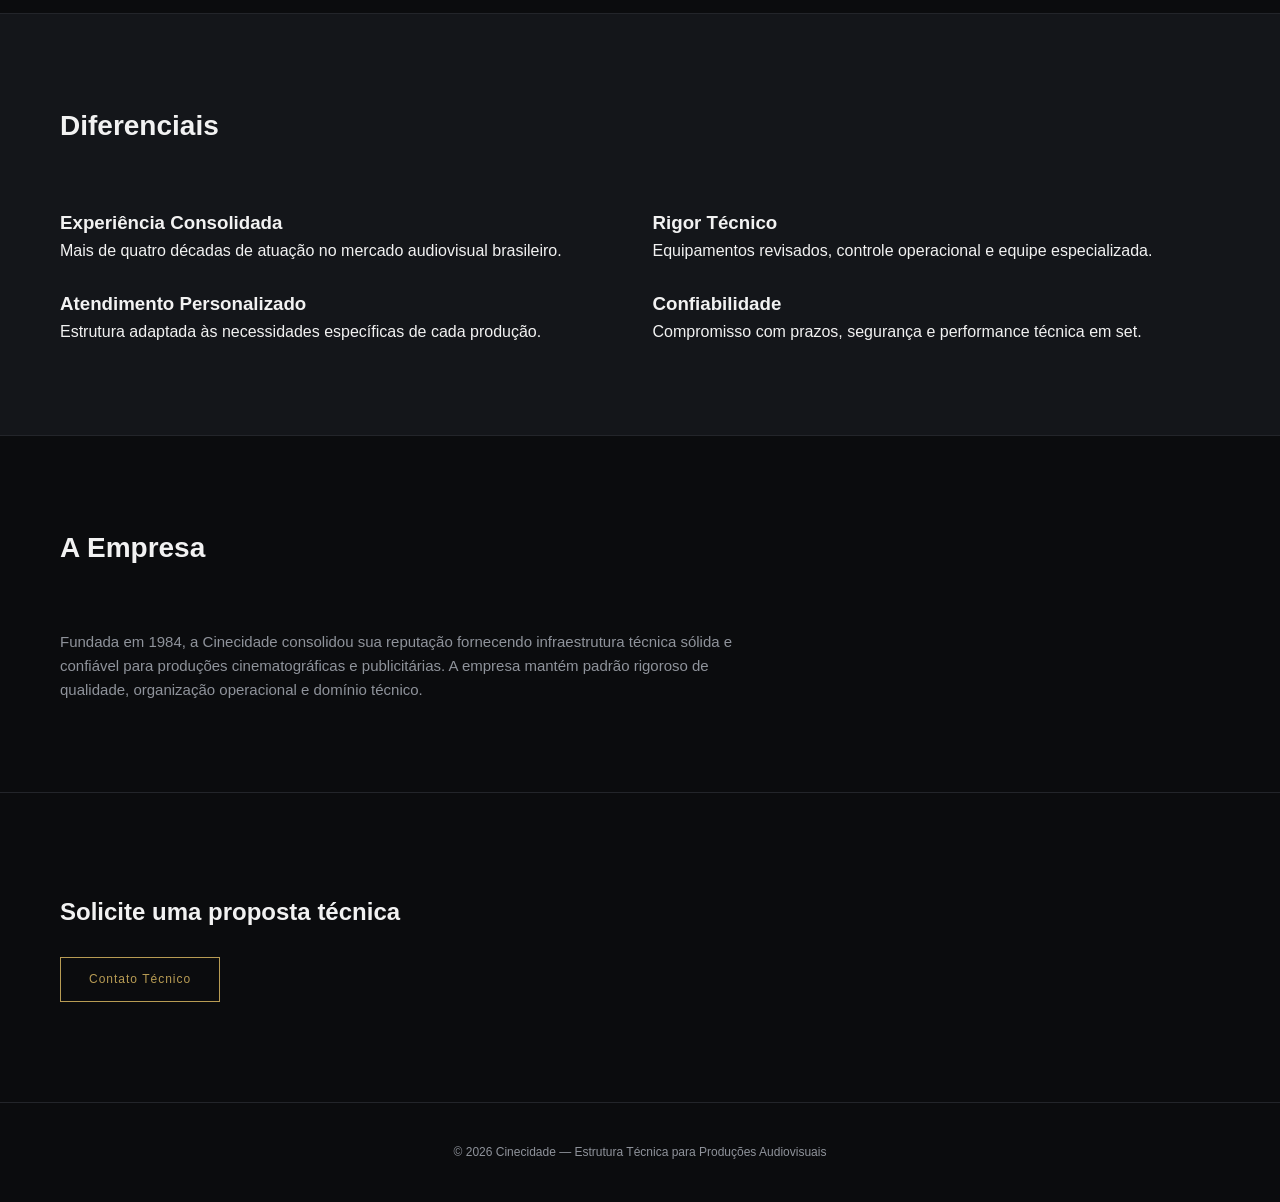
==== commit 48489d3b: "Update index.html" ====
--- a/index.html
+++ b/index.html
@@ -42,21 +42,21 @@
 </section>
 
 <section id="infraestrutura" class="image-section">
-    <div class="container image-grid">
+    <div class="image-layout">
 
-        <div class="image-card">
+        <div class="img-large">
+            <img src="assets/images/projeto-02.jpg" alt="">
+        </div>
+
+        <div class="img-vertical">
+            <img src="assets/images/projeto-03.jpg" alt="">
+        </div>
+
+        <div class="img-small">
             <img src="assets/images/projeto-01.jpg" alt="">
         </div>
 
-        <div class="image-card">
-            <img src="assets/images/projeto-02.jpg" alt="">
-        </div>
-
-        <div class="image-card">
-            <img src="assets/images/projeto-03.jpg" alt="">
-        </div>
-
-        <div class="image-card">
+        <div class="img-small">
             <img src="assets/images/projeto-04.jpg" alt="">
         </div>
 
--- a/assets/css/main.css
+++ b/assets/css/main.css
@@ -7,28 +7,40 @@
     --accent:#b89c54;
 }
 
+/* RESET CORRETO */
+
 *{
     margin:0;
     padding:0;
     box-sizing:border-box;
 }
 
+html, body{
+    overflow-x:hidden;
+    width:100%;
+}
+
 body{
-    font-family: 'Manrope', sans-serif;
+    font-family:'Manrope', sans-serif;
     background:var(--black);
     color:var(--white);
-    line-height:1.7;
-}
+    line-height:1.6;
+}
+
+/* CONTAINER */
 
 .container{
-    width:90%;
-    max-width:1300px;
-    margin:auto;
-}
+    width:100%;
+    max-width:1200px;
+    padding:0 20px;
+    margin:0 auto;
+}
+
+/* HEADER */
 
 .header{
     border-bottom:1px solid var(--graphite);
-    padding:30px 0;
+    padding:20px 0;
 }
 
 .header-inner{
@@ -39,26 +51,32 @@
 
 .logo{
     font-weight:700;
-    letter-spacing:4px;
-    font-size:15px;
+    letter-spacing:3px;
+    font-size:14px;
+}
+
+.nav{
+    display:flex;
+    gap:20px;
+    flex-wrap:wrap;
 }
 
 .nav a{
     color:var(--muted);
     text-decoration:none;
-    margin-left:35px;
-    font-size:13px;
+    font-size:12px;
     letter-spacing:1px;
-    transition:0.3s;
 }
 
 .nav a:hover{
     color:var(--white);
 }
 
+/* HERO */
+
 .hero{
     position:relative;
-    height:100vh;
+    min-height:85vh;
     display:flex;
     align-items:center;
     background:url("../images/hero-bg.jpg") center center / cover no-repeat;
@@ -67,68 +85,84 @@
 .hero-overlay{
     position:absolute;
     inset:0;
-    background:linear-gradient(
-        to bottom,
-        rgba(0,0,0,0.85) 0%,
-        rgba(0,0,0,0.75) 40%,
-        rgba(0,0,0,0.95) 100%
-    );
+    background:rgba(0,0,0,0.75);
 }
 
 .hero-content{
     position:relative;
-    max-width:900px;
     z-index:2;
+    padding:80px 0;
 }
 
 .hero h1{
-    font-size:64px;
-    font-weight:600;
-    line-height:1.15;
+    font-size:32px;
+    line-height:1.2;
 }
 
 .hero p{
-    margin-top:35px;
-    color:var(--muted);
-    font-size:20px;
-    max-width:650px;
-}
+    margin-top:20px;
+    color:var(--muted);
+    font-size:15px;
+    max-width:600px;
+}
+
+@media(min-width:900px){
+    .hero{
+        min-height:100vh;
+    }
+
+    .hero h1{
+        font-size:60px;
+    }
+
+    .hero p{
+        font-size:18px;
+    }
+}
+
+/* IMAGENS */
 
 .image-section{
-    padding:120px 0;
+    padding:80px 0;
     border-bottom:1px solid var(--graphite);
 }
 
 .image-grid{
     display:grid;
-    gap:40px;
-}
-
-@media(min-width:900px){
+    grid-template-columns:1fr;
+    gap:20px;
+}
+
+@media(min-width:700px){
+    .image-grid{
+        grid-template-columns:repeat(2,1fr);
+    }
+}
+
+@media(min-width:1100px){
     .image-grid{
         grid-template-columns:repeat(4,1fr);
     }
 }
 
 .image-card{
+    width:100%;
+    aspect-ratio:4/5;
     overflow:hidden;
     border:1px solid var(--graphite);
-    aspect-ratio:4 / 5;
 }
 
 .image-card img{
     width:100%;
     height:100%;
     object-fit:cover;
-    transition:0.5s;
-}
-
-.image-card:hover img{
-    transform:scale(1.03);
-}
+    display:block;
+}
+
+/* SECTIONS */
 
 .section{
-    padding:140px 0;
+    padding:90px 0;
     border-bottom:1px solid var(--graphite);
 }
 
@@ -137,39 +171,30 @@
 }
 
 .section-title{
-    font-size:28px;
-    font-weight:600;
-    margin-bottom:70px;
-    position:relative;
-}
-
-.section-title:after{
-    content:"";
-    width:50px;
-    height:2px;
-    background:var(--accent);
-    position:absolute;
-    bottom:-18px;
-    left:0;
-}
-
-.grid{
+    font-size:22px;
+    margin-bottom:40px;
+}
+
+@media(min-width:900px){
+    .section-title{
+        font-size:28px;
+        margin-bottom:60px;
+    }
+}
+
+/* GRIDS */
+
+.grid,
+.grid-2{
     display:grid;
-    gap:50px;
+    gap:25px;
 }
 
 @media(min-width:900px){
     .grid{
         grid-template-columns:repeat(3,1fr);
     }
-}
-
-.grid-2{
-    display:grid;
-    gap:60px;
-}
-
-@media(min-width:900px){
+
     .grid-2{
         grid-template-columns:repeat(2,1fr);
     }
@@ -177,39 +202,46 @@
 
 .card{
     background:var(--charcoal);
-    padding:50px;
+    padding:25px;
     border:1px solid var(--graphite);
-    transition:0.3s;
-}
-
-.card:hover{
-    border-color:var(--accent);
 }
 
 .card p{
     color:var(--muted);
+    font-size:14px;
+}
+
+@media(min-width:900px){
+    .card{
+        padding:45px;
+    }
+
+    .card p{
+        font-size:16px;
+    }
 }
 
 .text-block{
-    max-width:750px;
-    font-size:17px;
-    color:var(--muted);
-}
+    max-width:700px;
+    font-size:15px;
+    color:var(--muted);
+}
+
+/* CTA */
 
 .cta{
-    padding:180px 0;
+    padding:100px 0;
 }
 
 .button{
     display:inline-block;
-    margin-top:40px;
-    padding:16px 40px;
+    margin-top:25px;
+    padding:12px 28px;
     border:1px solid var(--accent);
     color:var(--accent);
     text-decoration:none;
-    font-size:13px;
+    font-size:12px;
     letter-spacing:1px;
-    transition:0.3s;
 }
 
 .button:hover{
@@ -217,9 +249,11 @@
     color:#000;
 }
 
+/* FOOTER */
+
 .footer{
-    padding:60px 0;
+    padding:40px 0;
     text-align:center;
     color:var(--muted);
-    font-size:13px;
-}
+    font-size:12px;
+}
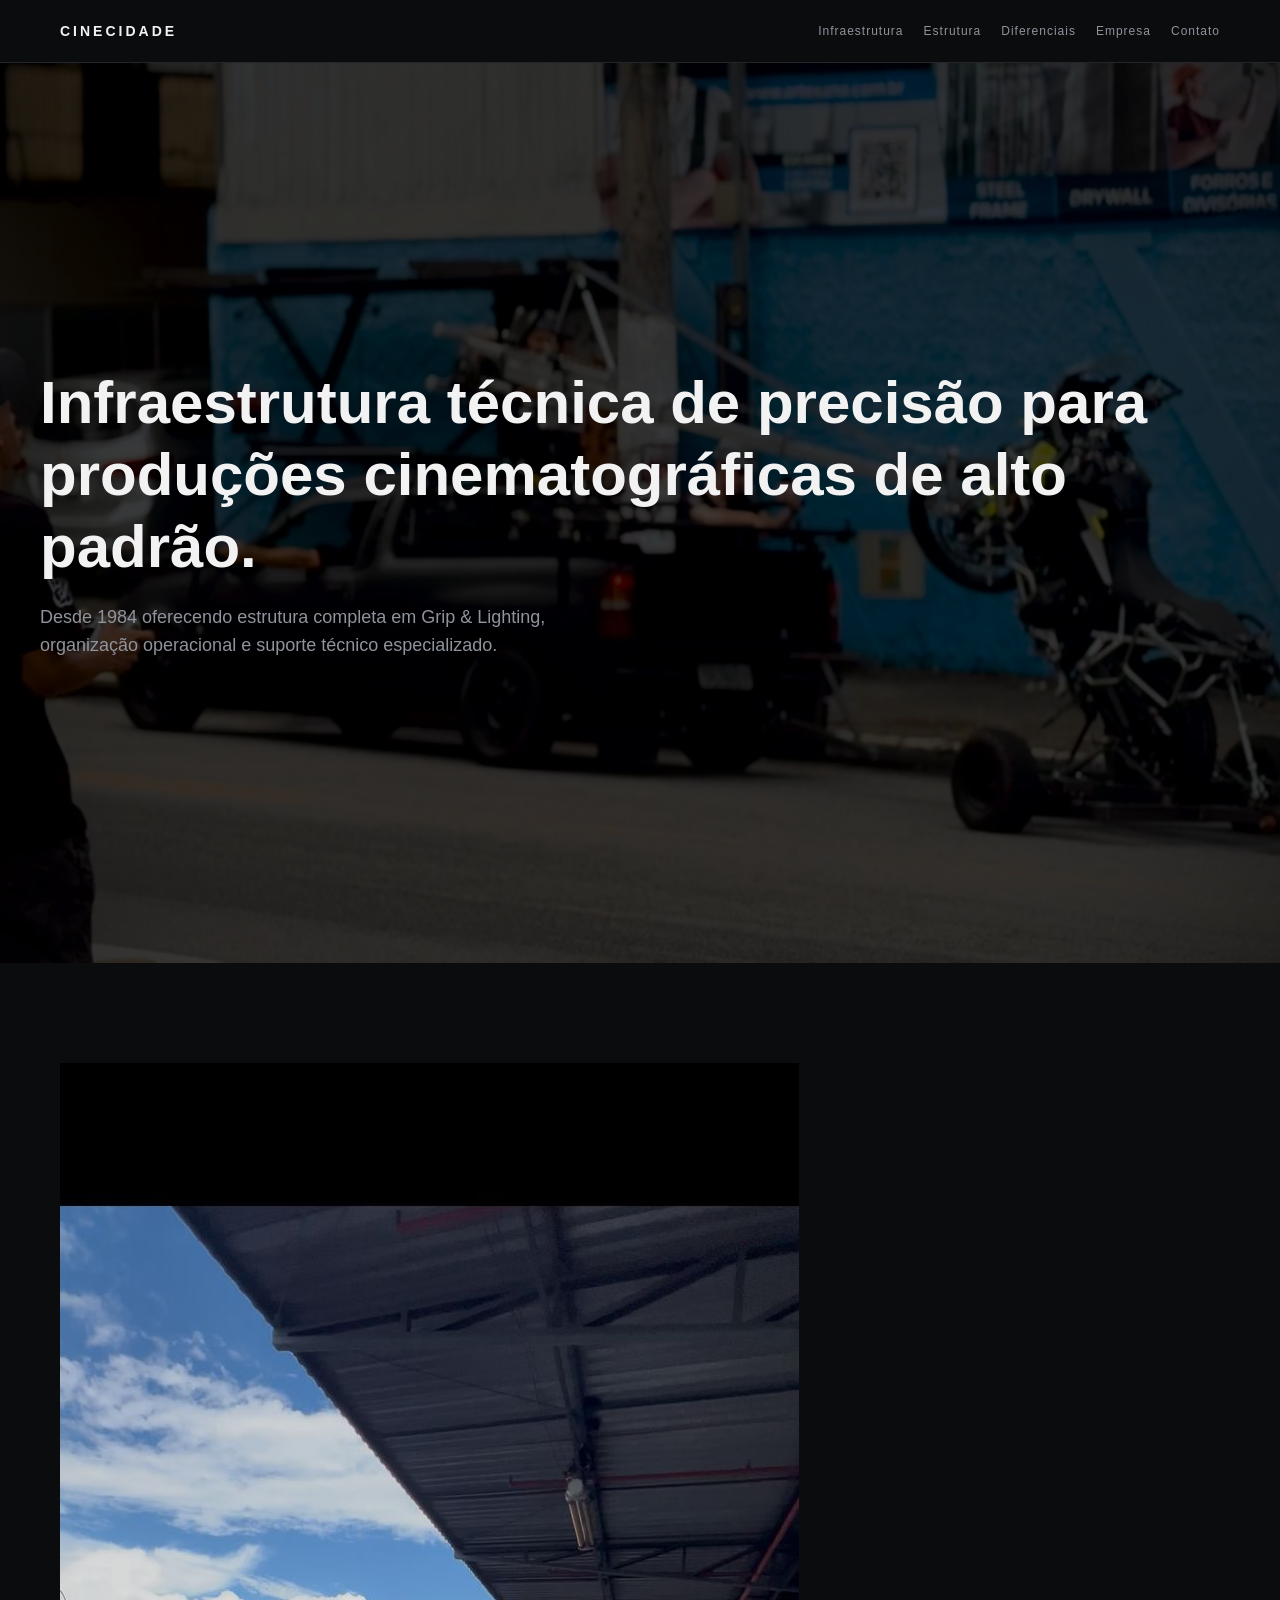
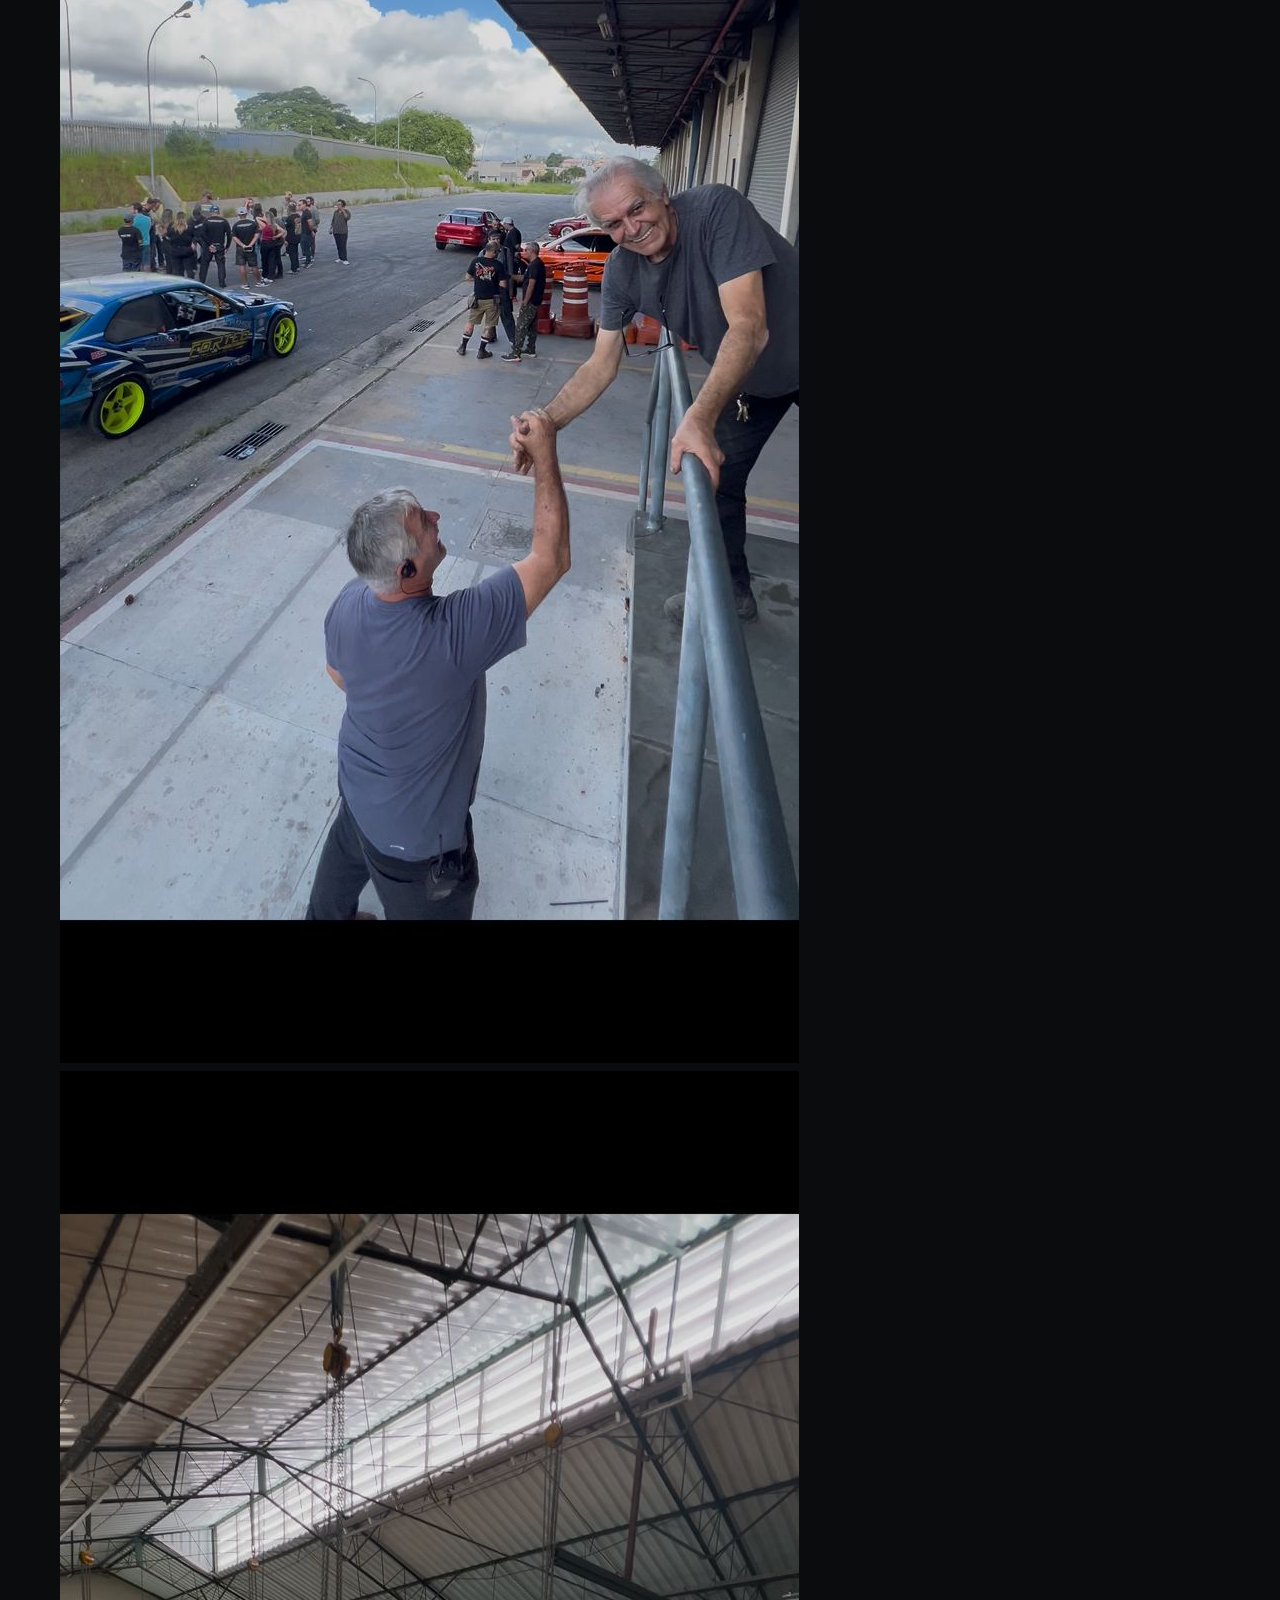
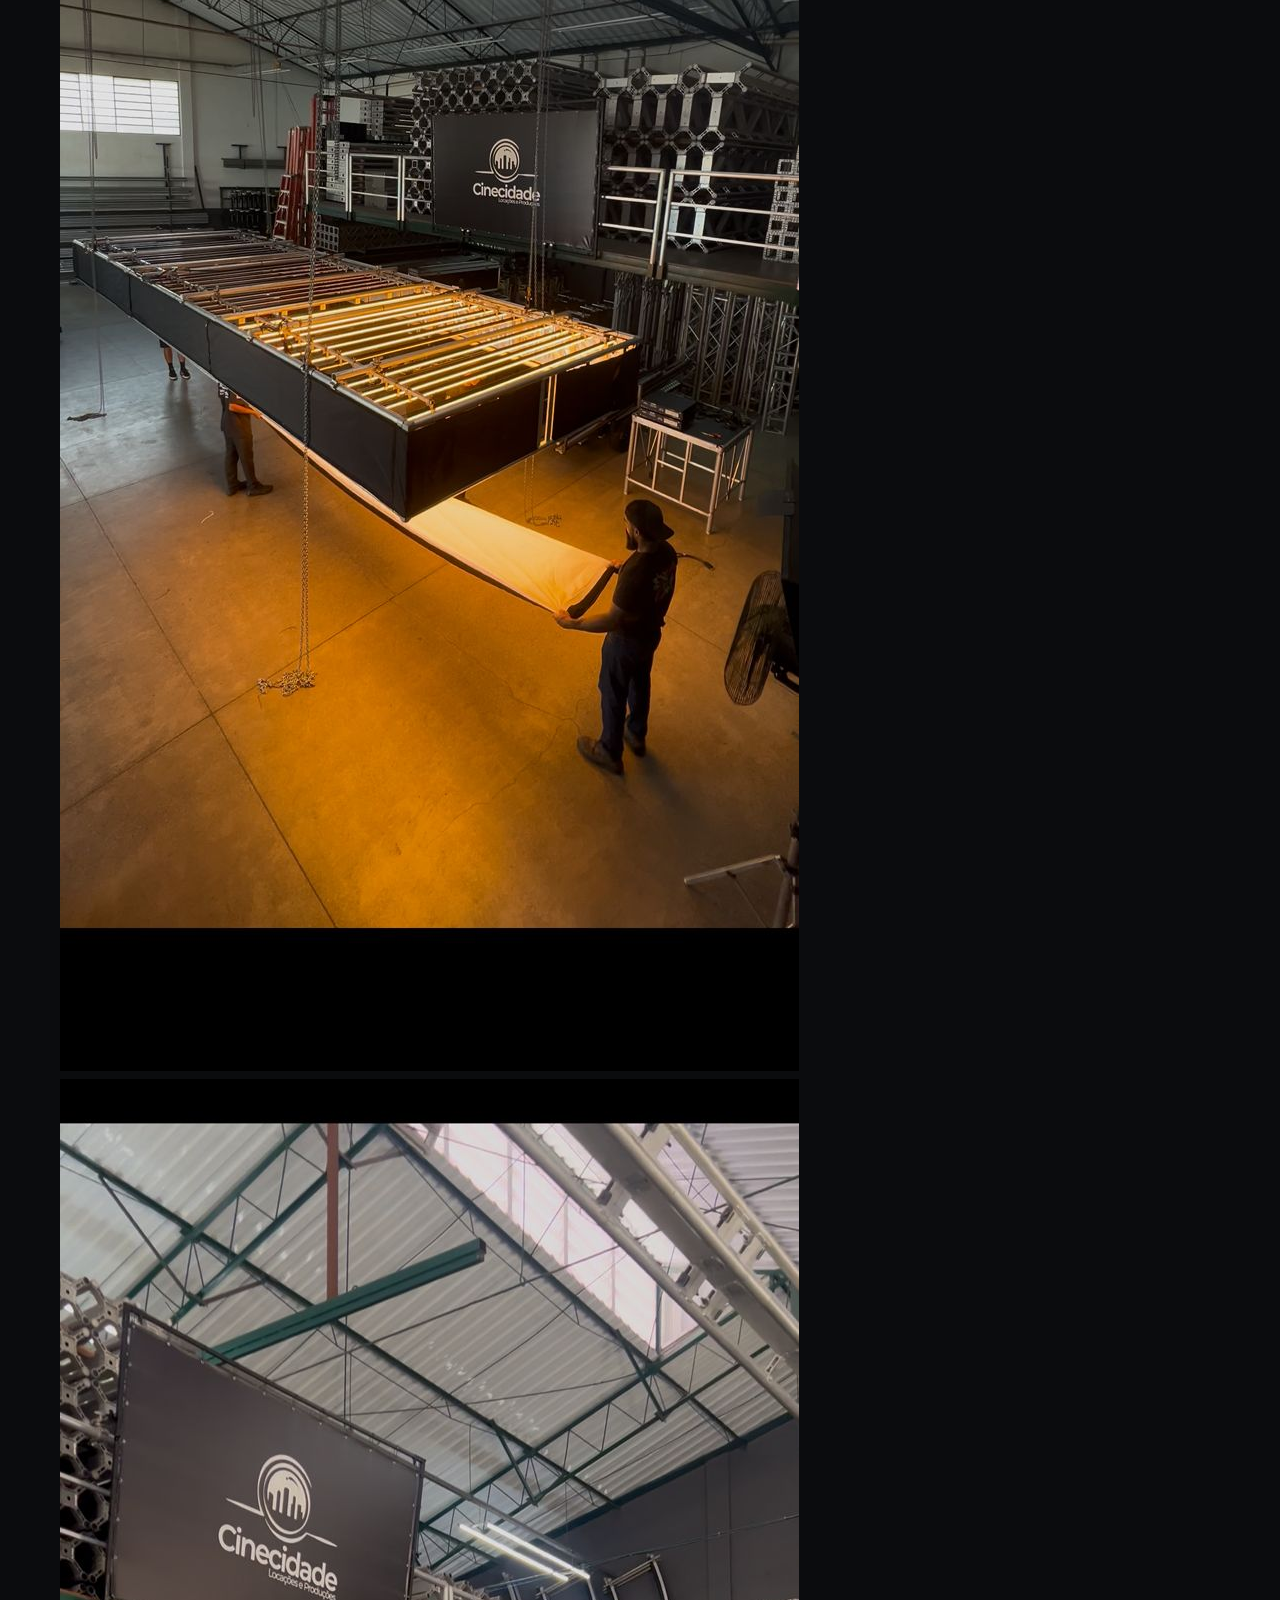
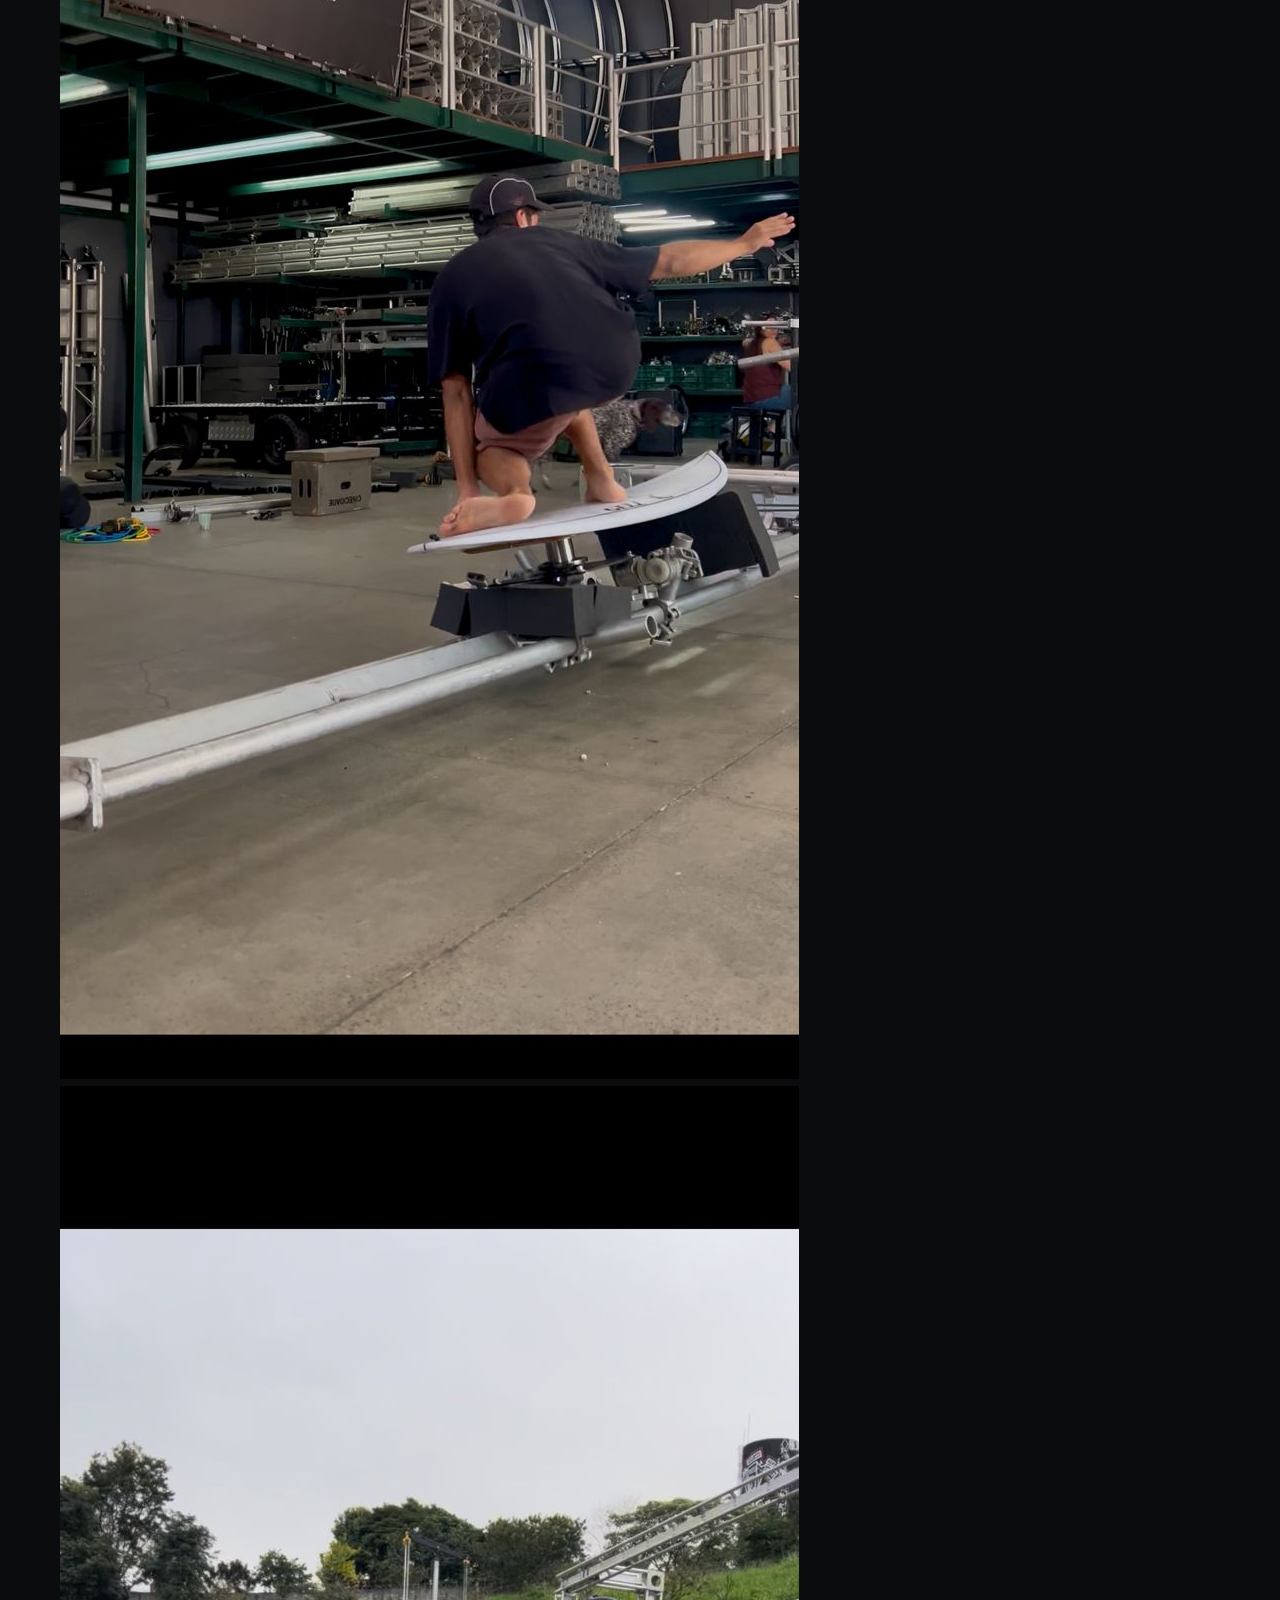
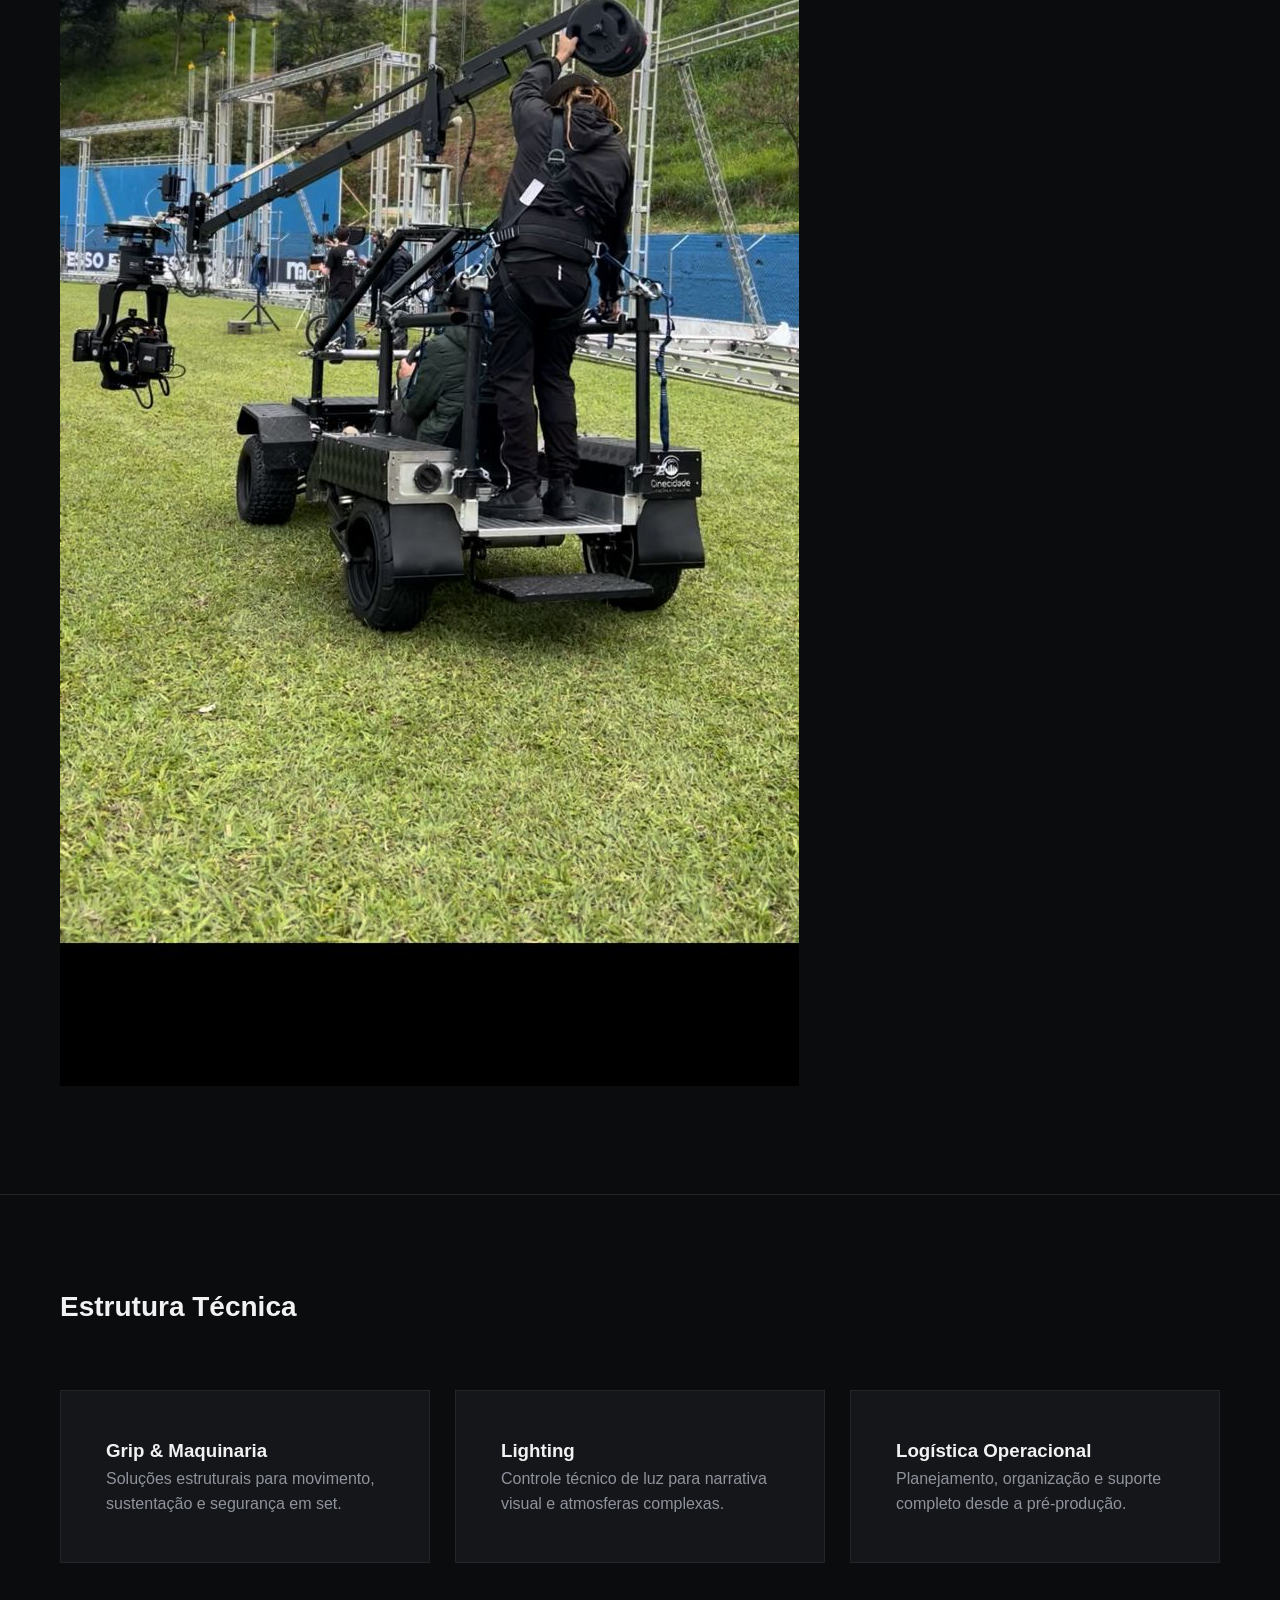
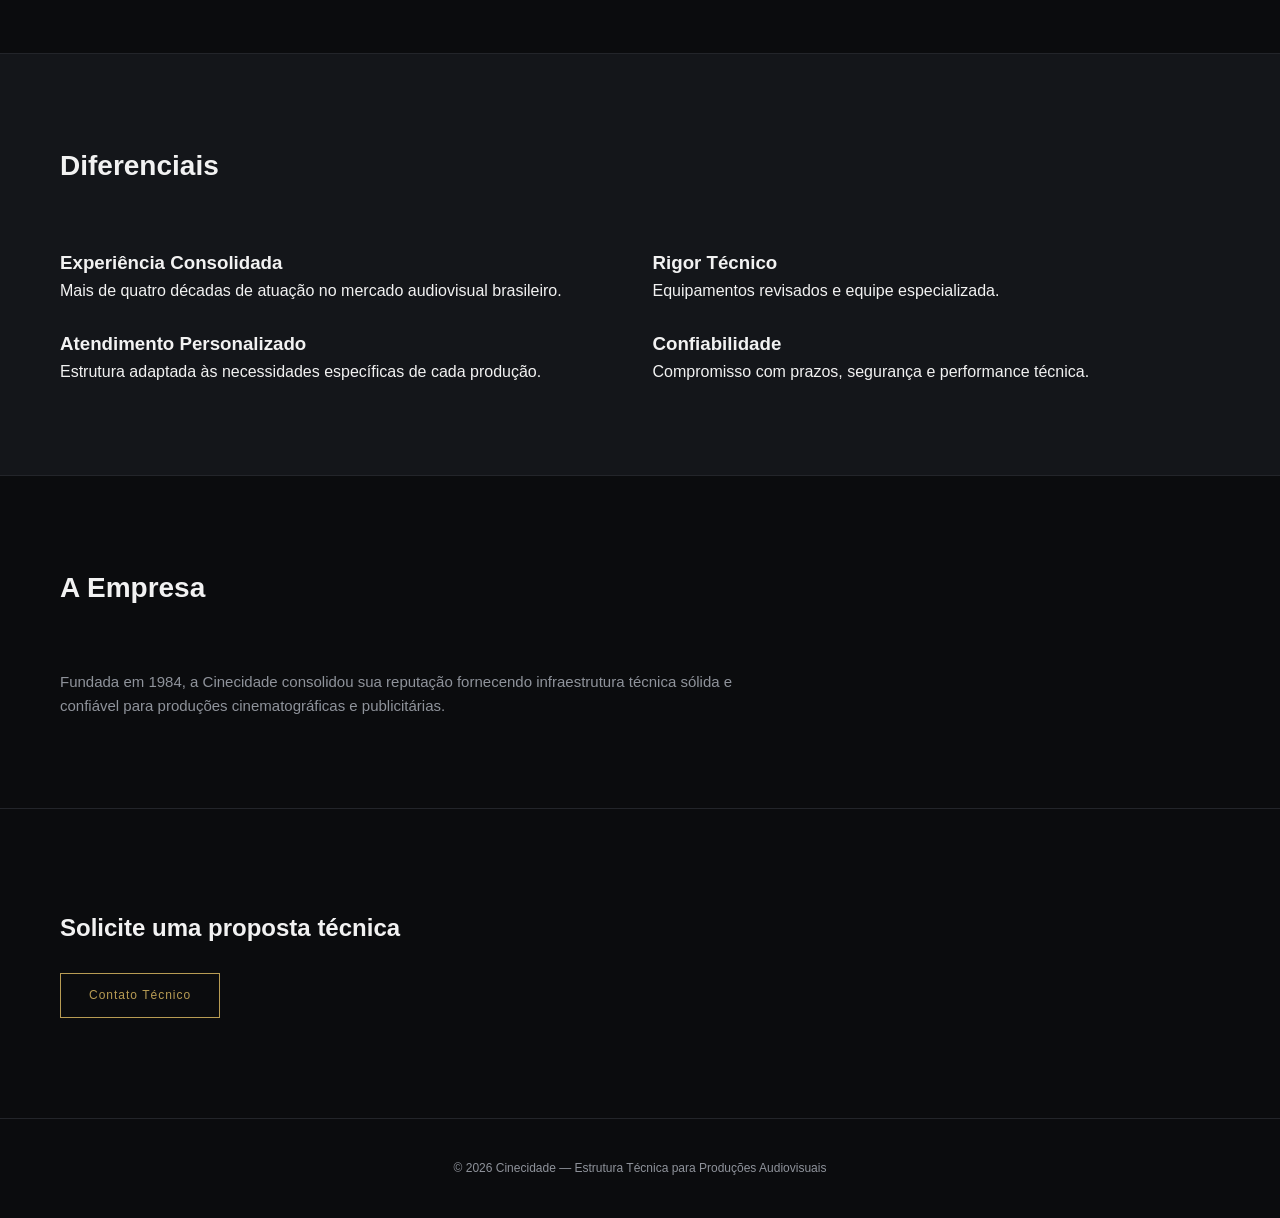
==== commit 652c03cf: "Update index.html" ====
--- a/index.html
+++ b/index.html
@@ -26,37 +26,33 @@
 
 <section class="hero">
     <div class="hero-overlay"></div>
-
     <div class="container hero-content">
         <h1>
-            Infraestrutura técnica de precisão para
-            produções cinematográficas de alto padrão.
+            Infraestrutura técnica de precisão para produções cinematográficas de alto padrão.
         </h1>
-
         <p>
             Desde 1984 oferecendo estrutura completa em Grip & Lighting,
-            organização operacional e suporte técnico especializado
-            para cinema, publicidade e streaming.
+            organização operacional e suporte técnico especializado.
         </p>
     </div>
 </section>
 
 <section id="infraestrutura" class="image-section">
-    <div class="image-layout">
+    <div class="container image-grid">
 
-        <div class="img-large">
+        <div class="image-card">
+            <img src="assets/images/projeto-01.jpg" alt="">
+        </div>
+
+        <div class="image-card">
             <img src="assets/images/projeto-02.jpg" alt="">
         </div>
 
-        <div class="img-vertical">
+        <div class="image-card">
             <img src="assets/images/projeto-03.jpg" alt="">
         </div>
 
-        <div class="img-small">
-            <img src="assets/images/projeto-01.jpg" alt="">
-        </div>
-
-        <div class="img-small">
+        <div class="image-card">
             <img src="assets/images/projeto-04.jpg" alt="">
         </div>
 
@@ -98,7 +94,7 @@
 
             <div>
                 <h3>Rigor Técnico</h3>
-                <p>Equipamentos revisados, controle operacional e equipe especializada.</p>
+                <p>Equipamentos revisados e equipe especializada.</p>
             </div>
 
             <div>
@@ -108,7 +104,7 @@
 
             <div>
                 <h3>Confiabilidade</h3>
-                <p>Compromisso com prazos, segurança e performance técnica em set.</p>
+                <p>Compromisso com prazos, segurança e performance técnica.</p>
             </div>
         </div>
     </div>
@@ -117,13 +113,10 @@
 <section id="empresa" class="section">
     <div class="container">
         <h2 class="section-title">A Empresa</h2>
-
         <p class="text-block">
             Fundada em 1984, a Cinecidade consolidou sua reputação
             fornecendo infraestrutura técnica sólida e confiável
             para produções cinematográficas e publicitárias.
-            A empresa mantém padrão rigoroso de qualidade,
-            organização operacional e domínio técnico.
         </p>
     </div>
 </section>
--- a/assets/css/main.css
+++ b/assets/css/main.css
@@ -122,41 +122,63 @@
 
 /* IMAGENS */
 
+/* NOVO LAYOUT EDITORIAL */
+
 .image-section{
-    padding:80px 0;
+    padding:100px 0;
     border-bottom:1px solid var(--graphite);
 }
 
-.image-grid{
+.image-layout{
     display:grid;
     grid-template-columns:1fr;
     gap:20px;
 }
 
-@media(min-width:700px){
-    .image-grid{
-        grid-template-columns:repeat(2,1fr);
-    }
-}
-
-@media(min-width:1100px){
-    .image-grid{
-        grid-template-columns:repeat(4,1fr);
-    }
-}
-
-.image-card{
-    width:100%;
-    aspect-ratio:4/5;
-    overflow:hidden;
-    border:1px solid var(--graphite);
-}
-
-.image-card img{
+.image-layout img{
     width:100%;
     height:100%;
     object-fit:cover;
     display:block;
+}
+
+/* MOBILE */
+
+.img-large,
+.img-vertical,
+.img-small{
+    width:100%;
+}
+
+/* DESKTOP */
+
+@media(min-width:1000px){
+
+    .image-layout{
+        grid-template-columns:2fr 1fr;
+        grid-template-rows:350px 350px;
+        gap:30px;
+    }
+
+    .img-large{
+        grid-row:1 / span 2;
+        grid-column:1;
+    }
+
+    .img-vertical{
+        grid-row:1;
+        grid-column:2;
+    }
+
+    .img-small:nth-of-type(3){
+        grid-row:2;
+        grid-column:2;
+    }
+
+    .img-small:nth-of-type(4){
+        display:none; /* opcional, remove excesso visual */
+    }
+
 }
 
 /* SECTIONS */
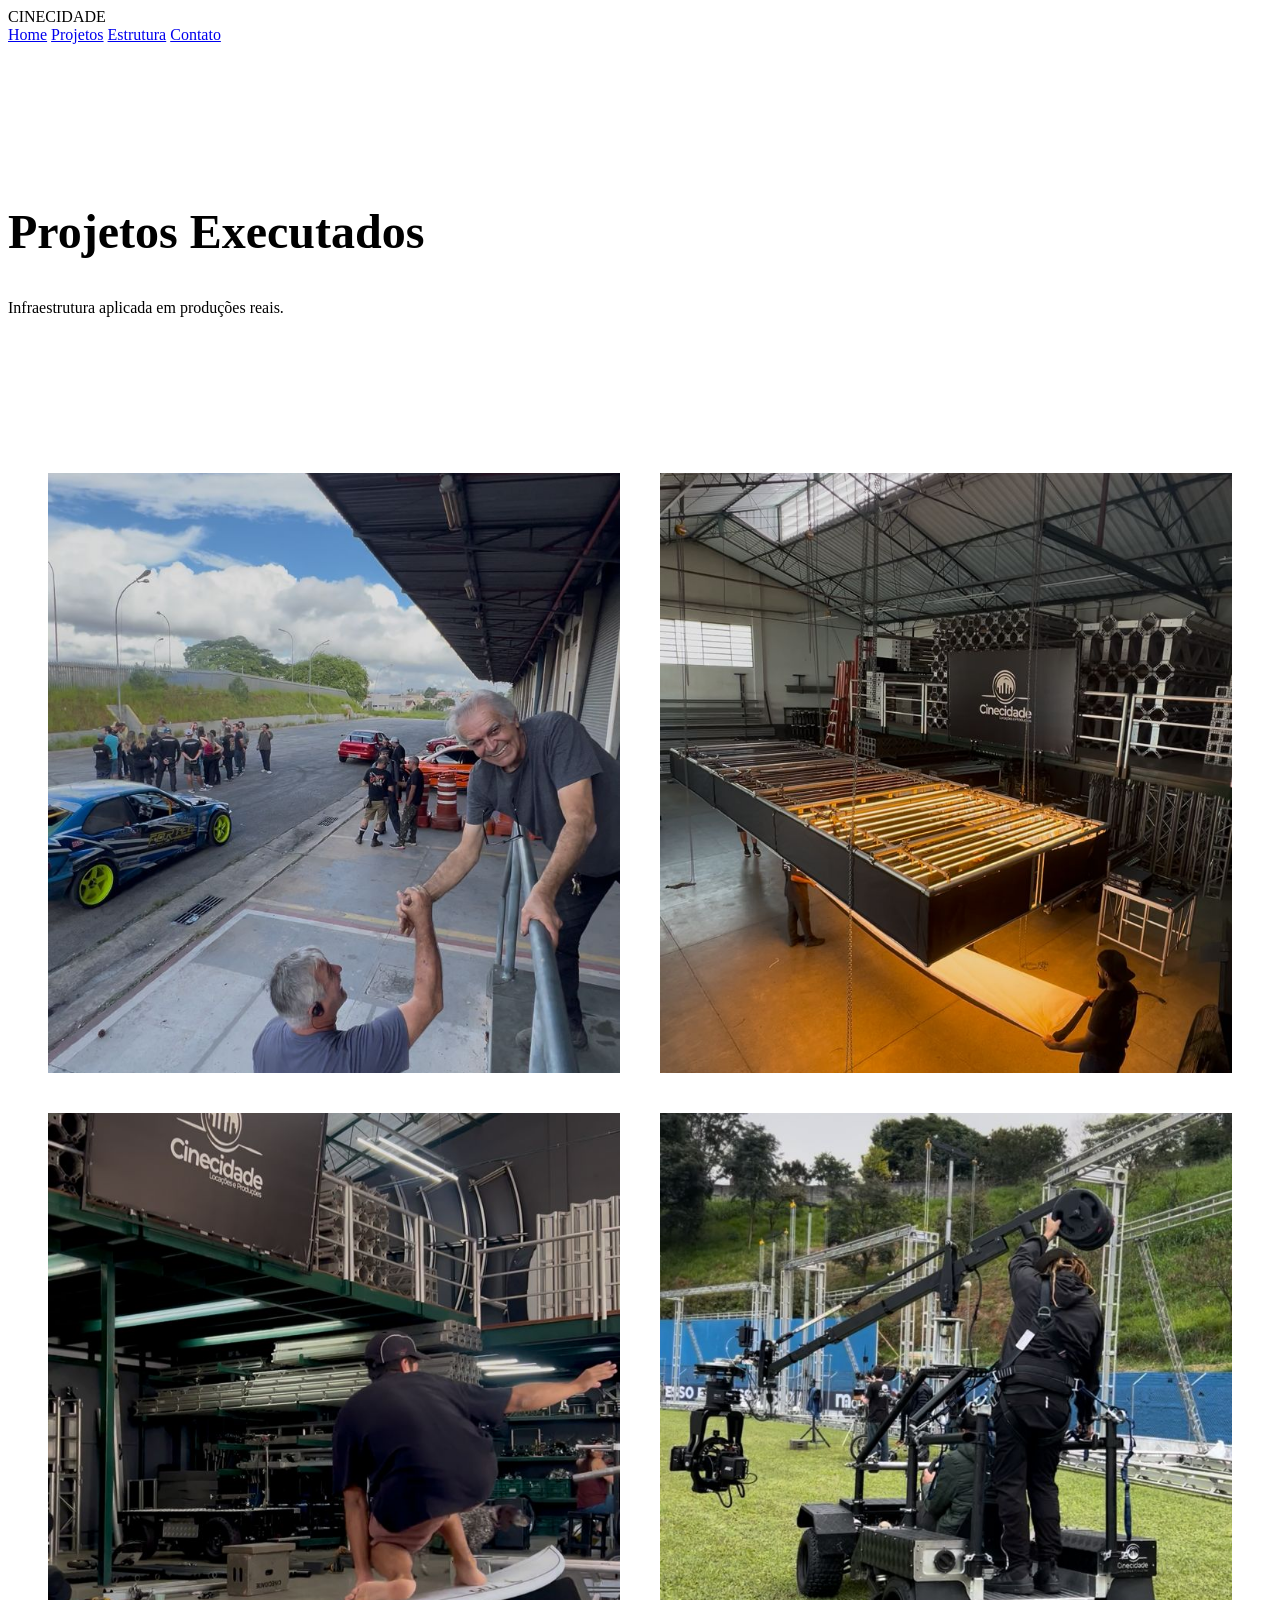
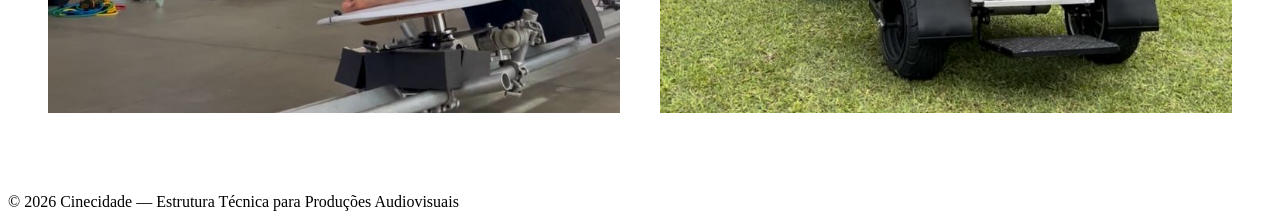
==== commit 80f39fc1: "Update index.html" ====
--- a/index.html
+++ b/index.html
@@ -3,7 +3,7 @@
 <head>
 <meta charset="UTF-8">
 <meta name="viewport" content="width=device-width, initial-scale=1.0">
-<title>Cinecidade — Estrutura Técnica desde 1984</title>
+<title>Projetos — Cinecidade</title>
 
 <link href="https://fonts.googleapis.com/css2?family=Manrope:wght@300;400;600;700&display=swap" rel="stylesheet">
 <link rel="stylesheet" href="assets/css/main.css">
@@ -15,118 +15,42 @@
     <div class="container header-inner">
         <div class="logo">CINECIDADE</div>
         <nav class="nav">
-            <a href="#infraestrutura">Infraestrutura</a>
-            <a href="#estrutura">Estrutura</a>
-            <a href="#diferenciais">Diferenciais</a>
-            <a href="#empresa">Empresa</a>
-            <a href="#contato">Contato</a>
+            <a href="index.html">Home</a>
+            <a href="projetos.html">Projetos</a>
+            <a href="#">Estrutura</a>
+            <a href="index.html#contato">Contato</a>
         </nav>
     </div>
 </header>
 
-<section class="hero">
-    <div class="hero-overlay"></div>
-    <div class="container hero-content">
-        <h1>
-            Infraestrutura técnica de precisão para produções cinematográficas de alto padrão.
-        </h1>
-        <p>
-            Desde 1984 oferecendo estrutura completa em Grip & Lighting,
-            organização operacional e suporte técnico especializado.
-        </p>
+<section class="page-hero">
+    <div class="container">
+        <h1>Projetos Executados</h1>
+        <p>Infraestrutura aplicada em produções reais.</p>
     </div>
 </section>
 
-<section id="infraestrutura" class="image-section">
-    <div class="container image-grid">
+<section class="portfolio-section">
+    <div class="container">
+        <div class="portfolio-grid">
 
-        <div class="image-card">
-            <img src="assets/images/projeto-01.jpg" alt="">
-        </div>
-
-        <div class="image-card">
-            <img src="assets/images/projeto-02.jpg" alt="">
-        </div>
-
-        <div class="image-card">
-            <img src="assets/images/projeto-03.jpg" alt="">
-        </div>
-
-        <div class="image-card">
-            <img src="assets/images/projeto-04.jpg" alt="">
-        </div>
-
-    </div>
-</section>
-
-<section id="estrutura" class="section">
-    <div class="container">
-        <h2 class="section-title">Estrutura Técnica</h2>
-
-        <div class="grid">
-            <div class="card">
-                <h3>Grip & Maquinaria</h3>
-                <p>Soluções estruturais para movimento, sustentação e segurança em set.</p>
+            <div class="portfolio-item">
+                <img src="assets/images/projeto-01.jpg" alt="">
             </div>
 
-            <div class="card">
-                <h3>Lighting</h3>
-                <p>Controle técnico de luz para narrativa visual e atmosferas complexas.</p>
+            <div class="portfolio-item">
+                <img src="assets/images/projeto-02.jpg" alt="">
             </div>
 
-            <div class="card">
-                <h3>Logística Operacional</h3>
-                <p>Planejamento, organização e suporte completo desde a pré-produção.</p>
-            </div>
-        </div>
-    </div>
-</section>
-
-<section id="diferenciais" class="section dark-section">
-    <div class="container">
-        <h2 class="section-title">Diferenciais</h2>
-
-        <div class="grid-2">
-            <div>
-                <h3>Experiência Consolidada</h3>
-                <p>Mais de quatro décadas de atuação no mercado audiovisual brasileiro.</p>
+            <div class="portfolio-item">
+                <img src="assets/images/projeto-03.jpg" alt="">
             </div>
 
-            <div>
-                <h3>Rigor Técnico</h3>
-                <p>Equipamentos revisados e equipe especializada.</p>
+            <div class="portfolio-item">
+                <img src="assets/images/projeto-04.jpg" alt="">
             </div>
 
-            <div>
-                <h3>Atendimento Personalizado</h3>
-                <p>Estrutura adaptada às necessidades específicas de cada produção.</p>
-            </div>
-
-            <div>
-                <h3>Confiabilidade</h3>
-                <p>Compromisso com prazos, segurança e performance técnica.</p>
-            </div>
         </div>
-    </div>
-</section>
-
-<section id="empresa" class="section">
-    <div class="container">
-        <h2 class="section-title">A Empresa</h2>
-        <p class="text-block">
-            Fundada em 1984, a Cinecidade consolidou sua reputação
-            fornecendo infraestrutura técnica sólida e confiável
-            para produções cinematográficas e publicitárias.
-        </p>
-    </div>
-</section>
-
-<section id="contato" class="section cta">
-    <div class="container">
-        <h2>Solicite uma proposta técnica</h2>
-        <a href="https://wa.me/5511971230331" target="_blank" class="button">
-            Contato Técnico
-        </a>
     </div>
 </section>
 
--- a/assets/css/main.css
+++ b/assets/css/main.css
@@ -1,281 +1,78 @@
-:root{
-    --black:#0b0c0e;
-    --charcoal:#14161a;
-    --graphite:#23252a;
-    --white:#f2f2f2;
-    --muted:#8f939b;
-    --accent:#b89c54;
+/* ===== PÁGINA PROJETOS ===== */
+
+.page-hero{
+    padding:120px 0 60px 0;
+    border-bottom:1px solid var(--graphite);
 }
 
-/* RESET CORRETO */
-
-*{
-    margin:0;
-    padding:0;
-    box-sizing:border-box;
+.page-hero h1{
+    font-size:32px;
 }
 
-html, body{
-    overflow-x:hidden;
-    width:100%;
+.page-hero p{
+    margin-top:15px;
+    color:var(--muted);
 }
 
-body{
-    font-family:'Manrope', sans-serif;
-    background:var(--black);
-    color:var(--white);
-    line-height:1.6;
+@media(min-width:900px){
+    .page-hero h1{
+        font-size:48px;
+    }
 }
 
-/* CONTAINER */
-
-.container{
-    width:100%;
-    max-width:1200px;
-    padding:0 20px;
-    margin:0 auto;
-}
-
-/* HEADER */
-
-.header{
-    border-bottom:1px solid var(--graphite);
-    padding:20px 0;
-}
-
-.header-inner{
-    display:flex;
-    justify-content:space-between;
-    align-items:center;
-}
-
-.logo{
-    font-weight:700;
-    letter-spacing:3px;
-    font-size:14px;
-}
-
-.nav{
-    display:flex;
-    gap:20px;
-    flex-wrap:wrap;
-}
-
-.nav a{
-    color:var(--muted);
-    text-decoration:none;
-    font-size:12px;
-    letter-spacing:1px;
-}
-
-.nav a:hover{
-    color:var(--white);
-}
-
-/* HERO */
-
-.hero{
-    position:relative;
-    min-height:85vh;
-    display:flex;
-    align-items:center;
-    background:url("../images/hero-bg.jpg") center center / cover no-repeat;
-}
-
-.hero-overlay{
-    position:absolute;
-    inset:0;
-    background:rgba(0,0,0,0.75);
-}
-
-.hero-content{
-    position:relative;
-    z-index:2;
+.portfolio-section{
     padding:80px 0;
 }
 
-.hero h1{
-    font-size:32px;
-    line-height:1.2;
-}
-
-.hero p{
-    margin-top:20px;
-    color:var(--muted);
-    font-size:15px;
-    max-width:600px;
-}
-
-@media(min-width:900px){
-    .hero{
-        min-height:100vh;
-    }
-
-    .hero h1{
-        font-size:60px;
-    }
-
-    .hero p{
-        font-size:18px;
-    }
-}
-
-/* IMAGENS */
-
-/* NOVO LAYOUT EDITORIAL */
-
-.image-section{
-    padding:100px 0;
-    border-bottom:1px solid var(--graphite);
-}
-
-.image-layout{
+.portfolio-grid{
     display:grid;
     grid-template-columns:1fr;
     gap:20px;
 }
 
-.image-layout img{
-    width:100%;
-    height:100%;
-    object-fit:cover;
-    display:block;
-}
-
-/* MOBILE */
-
-.img-large,
-.img-vertical,
-.img-small{
-    width:100%;
-}
-
-/* DESKTOP */
-
-@media(min-width:1000px){
-
-    .image-layout{
-        grid-template-columns:2fr 1fr;
-        grid-template-rows:350px 350px;
-        gap:30px;
-    }
-
-    .img-large{
-        grid-row:1 / span 2;
-        grid-column:1;
-    }
-
-    .img-vertical{
-        grid-row:1;
-        grid-column:2;
-    }
-
-    .img-small:nth-of-type(3){
-        grid-row:2;
-        grid-column:2;
-    }
-
-    .img-small:nth-of-type(4){
-        display:none; /* opcional, remove excesso visual */
-    }
-
-}
-
-/* SECTIONS */
-
-.section{
-    padding:90px 0;
-    border-bottom:1px solid var(--graphite);
-}
-
-.dark-section{
-    background:var(--charcoal);
-}
-
-.section-title{
-    font-size:22px;
-    margin-bottom:40px;
+@media(min-width:700px){
+    .portfolio-grid{
+    display:grid;
+    gap:40px;
+    grid-template-columns:1fr;
+    max-width:1400px;
+    margin:0 auto;
+    padding:0 40px;
 }
 
 @media(min-width:900px){
-    .section-title{
-        font-size:28px;
-        margin-bottom:60px;
-    }
-}
-
-/* GRIDS */
-
-.grid,
-.grid-2{
-    display:grid;
-    gap:25px;
-}
-
-@media(min-width:900px){
-    .grid{
-        grid-template-columns:repeat(3,1fr);
-    }
-
-    .grid-2{
+    .portfolio-grid{
         grid-template-columns:repeat(2,1fr);
     }
 }
 
-.card{
-    background:var(--charcoal);
-    padding:25px;
-    border:1px solid var(--graphite);
+.portfolio-item{
+    position:relative;
+    overflow:hidden;
 }
 
-.card p{
-    color:var(--muted);
-    font-size:14px;
+.portfolio-item img{
+    width:100%;
+    height:600px;
+    object-fit:cover;
+    display:block;
+    transition:transform 0.6s ease;
 }
 
-@media(min-width:900px){
-    .card{
-        padding:45px;
-    }
-
-    .card p{
-        font-size:16px;
-    }
+.portfolio-info{
+    position:absolute;
+    bottom:0;
+    left:0;
+    right:0;
+    padding:25px;
+    background:linear-gradient(to top, rgba(0,0,0,0.85), transparent);
 }
 
-.text-block{
-    max-width:700px;
-    font-size:15px;
+.portfolio-info h3{
+    font-size:16px;
+}
+
+.portfolio-info span{
+    font-size:12px;
     color:var(--muted);
 }
-
-/* CTA */
-
-.cta{
-    padding:100px 0;
-}
-
-.button{
-    display:inline-block;
-    margin-top:25px;
-    padding:12px 28px;
-    border:1px solid var(--accent);
-    color:var(--accent);
-    text-decoration:none;
-    font-size:12px;
-    letter-spacing:1px;
-}
-
-.button:hover{
-    background:var(--accent);
-    color:#000;
-}
-
-/* FOOTER */
-
-.footer{
-    padding:40px 0;
-    text-align:center;
-    color:var(--muted);
-    font-size:12px;
-}
